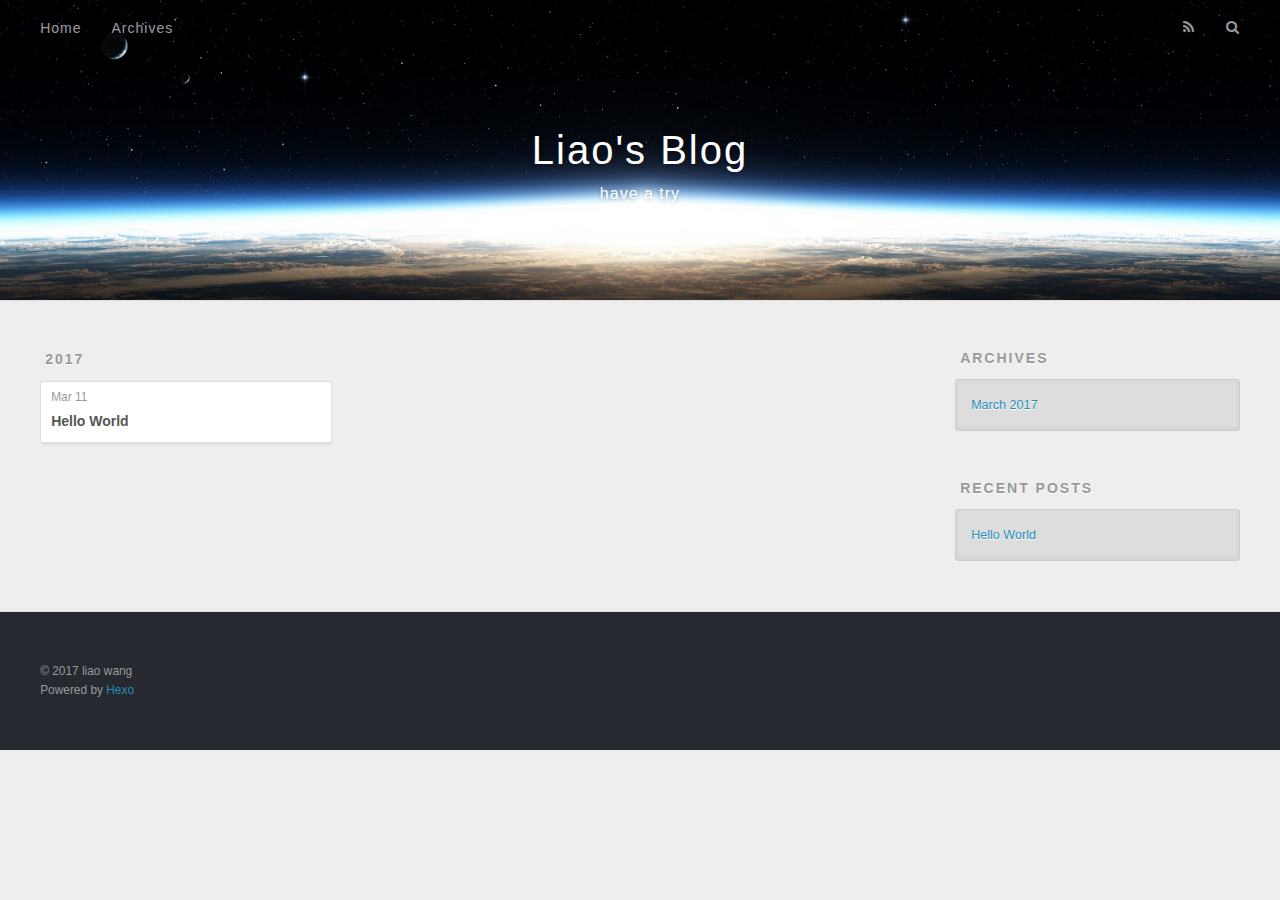
==== archives/index.html @ 0a8ba175 "Site updated: 2017-03-11 22:31:19" ====
<!DOCTYPE html>
<html>
<head>
  <meta charset="utf-8">
  
  <title>Archives | Liao&#39;s Blog</title>
  <meta name="viewport" content="width=device-width, initial-scale=1, maximum-scale=1">
  <meta property="og:type" content="website">
<meta property="og:title" content="Liao's Blog">
<meta property="og:url" content="http://yoursite.com/archives/index.html">
<meta property="og:site_name" content="Liao's Blog">
<meta name="twitter:card" content="summary">
<meta name="twitter:title" content="Liao's Blog">
  
    <link rel="alternate" href="/atom.xml" title="Liao&#39;s Blog" type="application/atom+xml">
  
  
    <link rel="icon" href="/favicon.png">
  
  
    <link href="//fonts.googleapis.com/css?family=Source+Code+Pro" rel="stylesheet" type="text/css">
  
  <link rel="stylesheet" href="/css/style.css">
  

</head>

<body>
  <div id="container">
    <div id="wrap">
      <header id="header">
  <div id="banner"></div>
  <div id="header-outer" class="outer">
    <div id="header-title" class="inner">
      <h1 id="logo-wrap">
        <a href="/" id="logo">Liao&#39;s Blog</a>
      </h1>
      
        <h2 id="subtitle-wrap">
          <a href="/" id="subtitle">have a try</a>
        </h2>
      
    </div>
    <div id="header-inner" class="inner">
      <nav id="main-nav">
        <a id="main-nav-toggle" class="nav-icon"></a>
        
          <a class="main-nav-link" href="/">Home</a>
        
          <a class="main-nav-link" href="/archives">Archives</a>
        
      </nav>
      <nav id="sub-nav">
        
          <a id="nav-rss-link" class="nav-icon" href="/atom.xml" title="RSS Feed"></a>
        
        <a id="nav-search-btn" class="nav-icon" title="Search"></a>
      </nav>
      <div id="search-form-wrap">
        <form action="//google.com/search" method="get" accept-charset="UTF-8" class="search-form"><input type="search" name="q" results="0" class="search-form-input" placeholder="Search"><button type="submit" class="search-form-submit">&#xF002;</button><input type="hidden" name="sitesearch" value="http://yoursite.com"></form>
      </div>
    </div>
  </div>
</header>
      <div class="outer">
        <section id="main">
  
  
    
    
      
      
      <section class="archives-wrap">
        <div class="archive-year-wrap">
          <a href="/archives/2017" class="archive-year">2017</a>
        </div>
        <div class="archives">
    
    <article class="archive-article archive-type-post">
  <div class="archive-article-inner">
    <header class="archive-article-header">
      <a href="/2017/03/11/hello-world/" class="archive-article-date">
  <time datetime="2017-03-11T12:48:00.182Z" itemprop="datePublished">Mar 11</time>
</a>
      
  
    <h1 itemprop="name">
      <a class="archive-article-title" href="/2017/03/11/hello-world/">Hello World</a>
    </h1>
  

    </header>
  </div>
</article>
  
  
    </div></section>
  

</section>
        
          <aside id="sidebar">
  
    

  
    

  
    
  
    
  <div class="widget-wrap">
    <h3 class="widget-title">Archives</h3>
    <div class="widget">
      <ul class="archive-list"><li class="archive-list-item"><a class="archive-list-link" href="/archives/2017/03/">March 2017</a></li></ul>
    </div>
  </div>


  
    
  <div class="widget-wrap">
    <h3 class="widget-title">Recent Posts</h3>
    <div class="widget">
      <ul>
        
          <li>
            <a href="/2017/03/11/hello-world/">Hello World</a>
          </li>
        
      </ul>
    </div>
  </div>

  
</aside>
        
      </div>
      <footer id="footer">
  
  <div class="outer">
    <div id="footer-info" class="inner">
      &copy; 2017 liao wang<br>
      Powered by <a href="http://hexo.io/" target="_blank">Hexo</a>
    </div>
  </div>
</footer>
    </div>
    <nav id="mobile-nav">
  
    <a href="/" class="mobile-nav-link">Home</a>
  
    <a href="/archives" class="mobile-nav-link">Archives</a>
  
</nav>
    

<script src="//ajax.googleapis.com/ajax/libs/jquery/2.0.3/jquery.min.js"></script>


  <link rel="stylesheet" href="/fancybox/jquery.fancybox.css">
  <script src="/fancybox/jquery.fancybox.pack.js"></script>


<script src="/js/script.js"></script>

  </div>
</body>
</html>
---- css/style.css ----
body {
  width: 100%;
}
body:before,
body:after {
  content: "";
  display: table;
}
body:after {
  clear: both;
}
html,
body,
div,
span,
applet,
object,
iframe,
h1,
h2,
h3,
h4,
h5,
h6,
p,
blockquote,
pre,
a,
abbr,
acronym,
address,
big,
cite,
code,
del,
dfn,
em,
img,
ins,
kbd,
q,
s,
samp,
small,
strike,
strong,
sub,
sup,
tt,
var,
dl,
dt,
dd,
ol,
ul,
li,
fieldset,
form,
label,
legend,
table,
caption,
tbody,
tfoot,
thead,
tr,
th,
td {
  margin: 0;
  padding: 0;
  border: 0;
  outline: 0;
  font-weight: inherit;
  font-style: inherit;
  font-family: inherit;
  font-size: 100%;
  vertical-align: baseline;
}
body {
  line-height: 1;
  color: #000;
  background: #fff;
}
ol,
ul {
  list-style: none;
}
table {
  border-collapse: separate;
  border-spacing: 0;
  vertical-align: middle;
}
caption,
th,
td {
  text-align: left;
  font-weight: normal;
  vertical-align: middle;
}
a img {
  border: none;
}
input,
button {
  margin: 0;
  padding: 0;
}
input::-moz-focus-inner,
button::-moz-focus-inner {
  border: 0;
  padding: 0;
}
@font-face {
  font-family: FontAwesome;
  font-style: normal;
  font-weight: normal;
  src: url("fonts/fontawesome-webfont.eot?v=#4.0.3");
  src: url("fonts/fontawesome-webfont.eot?#iefix&v=#4.0.3") format("embedded-opentype"), url("fonts/fontawesome-webfont.woff?v=#4.0.3") format("woff"), url("fonts/fontawesome-webfont.ttf?v=#4.0.3") format("truetype"), url("fonts/fontawesome-webfont.svg#fontawesomeregular?v=#4.0.3") format("svg");
}
html,
body,
#container {
  height: 100%;
}
body {
  background: #eee;
  font: 14px "Helvetica Neue", Helvetica, Arial, sans-serif;
  -webkit-text-size-adjust: 100%;
}
.outer {
  max-width: 1220px;
  margin: 0 auto;
  padding: 0 20px;
}
.outer:before,
.outer:after {
  content: "";
  display: table;
}
.outer:after {
  clear: both;
}
.inner {
  display: inline;
  float: left;
  width: 98.33333333333333%;
  margin: 0 0.833333333333333%;
}
.left,
.alignleft {
  float: left;
}
.right,
.alignright {
  float: right;
}
.clear {
  clear: both;
}
#container {
  position: relative;
}
.mobile-nav-on {
  overflow: hidden;
}
#wrap {
  height: 100%;
  width: 100%;
  position: absolute;
  top: 0;
  left: 0;
  -webkit-transition: 0.2s ease-out;
  -moz-transition: 0.2s ease-out;
  -ms-transition: 0.2s ease-out;
  transition: 0.2s ease-out;
  z-index: 1;
  background: #eee;
}
.mobile-nav-on #wrap {
  left: 280px;
}
@media screen and (min-width: 768px) {
  #main {
    display: inline;
    float: left;
    width: 73.33333333333333%;
    margin: 0 0.833333333333333%;
  }
}
.article-date,
.article-category-link,
.archive-year,
.widget-title {
  text-decoration: none;
  text-transform: uppercase;
  letter-spacing: 2px;
  color: #999;
  margin-bottom: 1em;
  margin-left: 5px;
  line-height: 1em;
  text-shadow: 0 1px #fff;
  font-weight: bold;
}
.article-inner,
.archive-article-inner {
  background: #fff;
  -webkit-box-shadow: 1px 2px 3px #ddd;
  box-shadow: 1px 2px 3px #ddd;
  border: 1px solid #ddd;
  border-radius: 3px;
}
.article-entry h1,
.widget h1 {
  font-size: 2em;
}
.article-entry h2,
.widget h2 {
  font-size: 1.5em;
}
.article-entry h3,
.widget h3 {
  font-size: 1.3em;
}
.article-entry h4,
.widget h4 {
  font-size: 1.2em;
}
.article-entry h5,
.widget h5 {
  font-size: 1em;
}
.article-entry h6,
.widget h6 {
  font-size: 1em;
  color: #999;
}
.article-entry hr,
.widget hr {
  border: 1px dashed #ddd;
}
.article-entry strong,
.widget strong {
  font-weight: bold;
}
.article-entry em,
.widget em,
.article-entry cite,
.widget cite {
  font-style: italic;
}
.article-entry sup,
.widget sup,
.article-entry sub,
.widget sub {
  font-size: 0.75em;
  line-height: 0;
  position: relative;
  vertical-align: baseline;
}
.article-entry sup,
.widget sup {
  top: -0.5em;
}
.article-entry sub,
.widget sub {
  bottom: -0.2em;
}
.article-entry small,
.widget small {
  font-size: 0.85em;
}
.article-entry acronym,
.widget acronym,
.article-entry abbr,
.widget abbr {
  border-bottom: 1px dotted;
}
.article-entry ul,
.widget ul,
.article-entry ol,
.widget ol,
.article-entry dl,
.widget dl {
  margin: 0 20px;
  line-height: 1.6em;
}
.article-entry ul ul,
.widget ul ul,
.article-entry ol ul,
.widget ol ul,
.article-entry ul ol,
.widget ul ol,
.article-entry ol ol,
.widget ol ol {
  margin-top: 0;
  margin-bottom: 0;
}
.article-entry ul,
.widget ul {
  list-style: disc;
}
.article-entry ol,
.widget ol {
  list-style: decimal;
}
.article-entry dt,
.widget dt {
  font-weight: bold;
}
#header {
  height: 300px;
  position: relative;
  border-bottom: 1px solid #ddd;
}
#header:before,
#header:after {
  content: "";
  position: absolute;
  left: 0;
  right: 0;
  height: 40px;
}
#header:before {
  top: 0;
  background: -webkit-linear-gradient(rgba(0,0,0,0.2), transparent);
  background: -moz-linear-gradient(rgba(0,0,0,0.2), transparent);
  background: -ms-linear-gradient(rgba(0,0,0,0.2), transparent);
  background: linear-gradient(rgba(0,0,0,0.2), transparent);
}
#header:after {
  bottom: 0;
  background: -webkit-linear-gradient(transparent, rgba(0,0,0,0.2));
  background: -moz-linear-gradient(transparent, rgba(0,0,0,0.2));
  background: -ms-linear-gradient(transparent, rgba(0,0,0,0.2));
  background: linear-gradient(transparent, rgba(0,0,0,0.2));
}
#header-outer {
  height: 100%;
  position: relative;
}
#header-inner {
  position: relative;
  overflow: hidden;
}
#banner {
  position: absolute;
  top: 0;
  left: 0;
  width: 100%;
  height: 100%;
  background: url("images/banner.jpg") center #000;
  -webkit-background-size: cover;
  -moz-background-size: cover;
  background-size: cover;
  z-index: -1;
}
#header-title {
  text-align: center;
  height: 40px;
  position: absolute;
  top: 50%;
  left: 0;
  margin-top: -20px;
}
#logo,
#subtitle {
  text-decoration: none;
  color: #fff;
  font-weight: 300;
  text-shadow: 0 1px 4px rgba(0,0,0,0.3);
}
#logo {
  font-size: 40px;
  line-height: 40px;
  letter-spacing: 2px;
}
#subtitle {
  font-size: 16px;
  line-height: 16px;
  letter-spacing: 1px;
}
#subtitle-wrap {
  margin-top: 16px;
}
#main-nav {
  float: left;
  margin-left: -15px;
}
.nav-icon,
.main-nav-link {
  float: left;
  color: #fff;
  opacity: 0.6;
  text-decoration: none;
  text-shadow: 0 1px rgba(0,0,0,0.2);
  -webkit-transition: opacity 0.2s;
  -moz-transition: opacity 0.2s;
  -ms-transition: opacity 0.2s;
  transition: opacity 0.2s;
  display: block;
  padding: 20px 15px;
}
.nav-icon:hover,
.main-nav-link:hover {
  opacity: 1;
}
.nav-icon {
  font-family: FontAwesome;
  text-align: center;
  font-size: 14px;
  width: 14px;
  height: 14px;
  padding: 20px 15px;
  position: relative;
  cursor: pointer;
}
.main-nav-link {
  font-weight: 300;
  letter-spacing: 1px;
}
@media screen and (max-width: 479px) {
  .main-nav-link {
    display: none;
  }
}
#main-nav-toggle {
  display: none;
}
#main-nav-toggle:before {
  content: "\f0c9";
}
@media screen and (max-width: 479px) {
  #main-nav-toggle {
    display: block;
  }
}
#sub-nav {
  float: right;
  margin-right: -15px;
}
#nav-rss-link:before {
  content: "\f09e";
}
#nav-search-btn:before {
  content: "\f002";
}
#search-form-wrap {
  position: absolute;
  top: 15px;
  width: 150px;
  height: 30px;
  right: -150px;
  opacity: 0;
  -webkit-transition: 0.2s ease-out;
  -moz-transition: 0.2s ease-out;
  -ms-transition: 0.2s ease-out;
  transition: 0.2s ease-out;
}
#search-form-wrap.on {
  opacity: 1;
  right: 0;
}
@media screen and (max-width: 479px) {
  #search-form-wrap {
    width: 100%;
    right: -100%;
  }
}
.search-form {
  position: absolute;
  top: 0;
  left: 0;
  right: 0;
  background: #fff;
  padding: 5px 15px;
  border-radius: 15px;
  -webkit-box-shadow: 0 0 10px rgba(0,0,0,0.3);
  box-shadow: 0 0 10px rgba(0,0,0,0.3);
}
.search-form-input {
  border: none;
  background: none;
  color: #555;
  width: 100%;
  font: 13px "Helvetica Neue", Helvetica, Arial, sans-serif;
  outline: none;
}
.search-form-input::-webkit-search-results-decoration,
.search-form-input::-webkit-search-cancel-button {
  -webkit-appearance: none;
}
.search-form-submit {
  position: absolute;
  top: 50%;
  right: 10px;
  margin-top: -7px;
  font: 13px FontAwesome;
  border: none;
  background: none;
  color: #bbb;
  cursor: pointer;
}
.search-form-submit:hover,
.search-form-submit:focus {
  color: #777;
}
.article {
  margin: 50px 0;
}
.article-inner {
  overflow: hidden;
}
.article-meta:before,
.article-meta:after {
  content: "";
  display: table;
}
.article-meta:after {
  clear: both;
}
.article-date {
  float: left;
}
.article-category {
  float: left;
  line-height: 1em;
  color: #ccc;
  text-shadow: 0 1px #fff;
  margin-left: 8px;
}
.article-category:before {
  content: "\2022";
}
.article-category-link {
  margin: 0 12px 1em;
}
.article-header {
  padding: 20px 20px 0;
}
.article-title {
  text-decoration: none;
  font-size: 2em;
  font-weight: bold;
  color: #555;
  line-height: 1.1em;
  -webkit-transition: color 0.2s;
  -moz-transition: color 0.2s;
  -ms-transition: color 0.2s;
  transition: color 0.2s;
}
a.article-title:hover {
  color: #258fb8;
}
.article-entry {
  color: #555;
  padding: 0 20px;
}
.article-entry:before,
.article-entry:after {
  content: "";
  display: table;
}
.article-entry:after {
  clear: both;
}
.article-entry p,
.article-entry table {
  line-height: 1.6em;
  margin: 1.6em 0;
}
.article-entry h1,
.article-entry h2,
.article-entry h3,
.article-entry h4,
.article-entry h5,
.article-entry h6 {
  font-weight: bold;
}
.article-entry h1,
.article-entry h2,
.article-entry h3,
.article-entry h4,
.article-entry h5,
.article-entry h6 {
  line-height: 1.1em;
  margin: 1.1em 0;
}
.article-entry a {
  color: #258fb8;
  text-decoration: none;
}
.article-entry a:hover {
  text-decoration: underline;
}
.article-entry ul,
.article-entry ol,
.article-entry dl {
  margin-top: 1.6em;
  margin-bottom: 1.6em;
}
.article-entry img,
.article-entry video {
  max-width: 100%;
  height: auto;
  display: block;
  margin: auto;
}
.article-entry iframe {
  border: none;
}
.article-entry table {
  width: 100%;
  border-collapse: collapse;
  border-spacing: 0;
}
.article-entry th {
  font-weight: bold;
  border-bottom: 3px solid #ddd;
  padding-bottom: 0.5em;
}
.article-entry td {
  border-bottom: 1px solid #ddd;
  padding: 10px 0;
}
.article-entry blockquote {
  font-family: Georgia, "Times New Roman", serif;
  font-size: 1.4em;
  margin: 1.6em 20px;
  text-align: center;
}
.article-entry blockquote footer {
  font-size: 14px;
  margin: 1.6em 0;
  font-family: "Helvetica Neue", Helvetica, Arial, sans-serif;
}
.article-entry blockquote footer cite:before {
  content: "—";
  padding: 0 0.5em;
}
.article-entry .pullquote {
  text-align: left;
  width: 45%;
  margin: 0;
}
.article-entry .pullquote.left {
  margin-left: 0.5em;
  margin-right: 1em;
}
.article-entry .pullquote.right {
  margin-right: 0.5em;
  margin-left: 1em;
}
.article-entry .caption {
  color: #999;
  display: block;
  font-size: 0.9em;
  margin-top: 0.5em;
  position: relative;
  text-align: center;
}
.article-entry .video-container {
  position: relative;
  padding-top: 56.25%;
  height: 0;
  overflow: hidden;
}
.article-entry .video-container iframe,
.article-entry .video-container object,
.article-entry .video-container embed {
  position: absolute;
  top: 0;
  left: 0;
  width: 100%;
  height: 100%;
  margin-top: 0;
}
.article-more-link a {
  display: inline-block;
  line-height: 1em;
  padding: 6px 15px;
  border-radius: 15px;
  background: #eee;
  color: #999;
  text-shadow: 0 1px #fff;
  text-decoration: none;
}
.article-more-link a:hover {
  background: #258fb8;
  color: #fff;
  text-decoration: none;
  text-shadow: 0 1px #1e7293;
}
.article-footer {
  font-size: 0.85em;
  line-height: 1.6em;
  border-top: 1px solid #ddd;
  padding-top: 1.6em;
  margin: 0 20px 20px;
}
.article-footer:before,
.article-footer:after {
  content: "";
  display: table;
}
.article-footer:after {
  clear: both;
}
.article-footer a {
  color: #999;
  text-decoration: none;
}
.article-footer a:hover {
  color: #555;
}
.article-tag-list-item {
  float: left;
  margin-right: 10px;
}
.article-tag-list-link:before {
  content: "#";
}
.article-comment-link {
  float: right;
}
.article-comment-link:before {
  content: "\f075";
  font-family: FontAwesome;
  padding-right: 8px;
}
.article-share-link {
  cursor: pointer;
  float: right;
  margin-left: 20px;
}
.article-share-link:before {
  content: "\f064";
  font-family: FontAwesome;
  padding-right: 6px;
}
#article-nav {
  position: relative;
}
#article-nav:before,
#article-nav:after {
  content: "";
  display: table;
}
#article-nav:after {
  clear: both;
}
@media screen and (min-width: 768px) {
  #article-nav {
    margin: 50px 0;
  }
  #article-nav:before {
    width: 8px;
    height: 8px;
    position: absolute;
    top: 50%;
    left: 50%;
    margin-top: -4px;
    margin-left: -4px;
    content: "";
    border-radius: 50%;
    background: #ddd;
    -webkit-box-shadow: 0 1px 2px #fff;
    box-shadow: 0 1px 2px #fff;
  }
}
.article-nav-link-wrap {
  text-decoration: none;
  text-shadow: 0 1px #fff;
  color: #999;
  -webkit-box-sizing: border-box;
  -moz-box-sizing: border-box;
  box-sizing: border-box;
  margin-top: 50px;
  text-align: center;
  display: block;
}
.article-nav-link-wrap:hover {
  color: #555;
}
@media screen and (min-width: 768px) {
  .article-nav-link-wrap {
    width: 50%;
    margin-top: 0;
  }
}
@media screen and (min-width: 768px) {
  #article-nav-newer {
    float: left;
    text-align: right;
    padding-right: 20px;
  }
}
@media screen and (min-width: 768px) {
  #article-nav-older {
    float: right;
    text-align: left;
    padding-left: 20px;
  }
}
.article-nav-caption {
  text-transform: uppercase;
  letter-spacing: 2px;
  color: #ddd;
  line-height: 1em;
  font-weight: bold;
}
#article-nav-newer .article-nav-caption {
  margin-right: -2px;
}
.article-nav-title {
  font-size: 0.85em;
  line-height: 1.6em;
  margin-top: 0.5em;
}
.article-share-box {
  position: absolute;
  display: none;
  background: #fff;
  -webkit-box-shadow: 1px 2px 10px rgba(0,0,0,0.2);
  box-shadow: 1px 2px 10px rgba(0,0,0,0.2);
  border-radius: 3px;
  margin-left: -145px;
  overflow: hidden;
  z-index: 1;
}
.article-share-box.on {
  display: block;
}
.article-share-input {
  width: 100%;
  background: none;
  -webkit-box-sizing: border-box;
  -moz-box-sizing: border-box;
  box-sizing: border-box;
  font: 14px "Helvetica Neue", Helvetica, Arial, sans-serif;
  padding: 0 15px;
  color: #555;
  outline: none;
  border: 1px solid #ddd;
  border-radius: 3px 3px 0 0;
  height: 36px;
  line-height: 36px;
}
.article-share-links {
  background: #eee;
}
.article-share-links:before,
.article-share-links:after {
  content: "";
  display: table;
}
.article-share-links:after {
  clear: both;
}
.article-share-twitter,
.article-share-facebook,
.article-share-pinterest,
.article-share-google {
  width: 50px;
  height: 36px;
  display: block;
  float: left;
  position: relative;
  color: #999;
  text-shadow: 0 1px #fff;
}
.article-share-twitter:before,
.article-share-facebook:before,
.article-share-pinterest:before,
.article-share-google:before {
  font-size: 20px;
  font-family: FontAwesome;
  width: 20px;
  height: 20px;
  position: absolute;
  top: 50%;
  left: 50%;
  margin-top: -10px;
  margin-left: -10px;
  text-align: center;
}
.article-share-twitter:hover,
.article-share-facebook:hover,
.article-share-pinterest:hover,
.article-share-google:hover {
  color: #fff;
}
.article-share-twitter:before {
  content: "\f099";
}
.article-share-twitter:hover {
  background: #00aced;
  text-shadow: 0 1px #008abe;
}
.article-share-facebook:before {
  content: "\f09a";
}
.article-share-facebook:hover {
  background: #3b5998;
  text-shadow: 0 1px #2f477a;
}
.article-share-pinterest:before {
  content: "\f0d2";
}
.article-share-pinterest:hover {
  background: #cb2027;
  text-shadow: 0 1px #a21a1f;
}
.article-share-google:before {
  content: "\f0d5";
}
.article-share-google:hover {
  background: #dd4b39;
  text-shadow: 0 1px #be3221;
}
.article-gallery {
  background: #000;
  position: relative;
}
.article-gallery-photos {
  position: relative;
  overflow: hidden;
}
.article-gallery-img {
  display: none;
  max-width: 100%;
}
.article-gallery-img:first-child {
  display: block;
}
.article-gallery-img.loaded {
  position: absolute;
  display: block;
}
.article-gallery-img img {
  display: block;
  max-width: 100%;
  margin: 0 auto;
}
#comments {
  background: #fff;
  -webkit-box-shadow: 1px 2px 3px #ddd;
  box-shadow: 1px 2px 3px #ddd;
  padding: 20px;
  border: 1px solid #ddd;
  border-radius: 3px;
  margin: 50px 0;
}
#comments a {
  color: #258fb8;
}
.archives-wrap {
  margin: 50px 0;
}
.archives:before,
.archives:after {
  content: "";
  display: table;
}
.archives:after {
  clear: both;
}
.archive-year-wrap {
  margin-bottom: 1em;
}
.archives {
  -webkit-column-gap: 10px;
  -moz-column-gap: 10px;
  column-gap: 10px;
}
@media screen and (min-width: 480px) and (max-width: 767px) {
  .archives {
    -webkit-column-count: 2;
    -moz-column-count: 2;
    column-count: 2;
  }
}
@media screen and (min-width: 768px) {
  .archives {
    -webkit-column-count: 3;
    -moz-column-count: 3;
    column-count: 3;
  }
}
.archive-article {
  -webkit-column-break-inside: avoid;
  page-break-inside: avoid;
  overflow: hidden;
  break-inside: avoid-column;
}
.archive-article-inner {
  padding: 10px;
  margin-bottom: 15px;
}
.archive-article-title {
  text-decoration: none;
  font-weight: bold;
  color: #555;
  -webkit-transition: color 0.2s;
  -moz-transition: color 0.2s;
  -ms-transition: color 0.2s;
  transition: color 0.2s;
  line-height: 1.6em;
}
.archive-article-title:hover {
  color: #258fb8;
}
.archive-article-footer {
  margin-top: 1em;
}
.archive-article-date {
  color: #999;
  text-decoration: none;
  font-size: 0.85em;
  line-height: 1em;
  margin-bottom: 0.5em;
  display: block;
}
#page-nav {
  margin: 50px auto;
  background: #fff;
  -webkit-box-shadow: 1px 2px 3px #ddd;
  box-shadow: 1px 2px 3px #ddd;
  border: 1px solid #ddd;
  border-radius: 3px;
  text-align: center;
  color: #999;
  overflow: hidden;
}
#page-nav:before,
#page-nav:after {
  content: "";
  display: table;
}
#page-nav:after {
  clear: both;
}
#page-nav a,
#page-nav span {
  padding: 10px 20px;
  line-height: 1;
  height: 2ex;
}
#page-nav a {
  color: #999;
  text-decoration: none;
}
#page-nav a:hover {
  background: #999;
  color: #fff;
}
#page-nav .prev {
  float: left;
}
#page-nav .next {
  float: right;
}
#page-nav .page-number {
  display: inline-block;
}
@media screen and (max-width: 479px) {
  #page-nav .page-number {
    display: none;
  }
}
#page-nav .current {
  color: #555;
  font-weight: bold;
}
#page-nav .space {
  color: #ddd;
}
#footer {
  background: #262a30;
  padding: 50px 0;
  border-top: 1px solid #ddd;
  color: #999;
}
#footer a {
  color: #258fb8;
  text-decoration: none;
}
#footer a:hover {
  text-decoration: underline;
}
#footer-info {
  line-height: 1.6em;
  font-size: 0.85em;
}
.article-entry pre,
.article-entry .highlight {
  background: #2d2d2d;
  margin: 0 -20px;
  padding: 15px 20px;
  border-style: solid;
  border-color: #ddd;
  border-width: 1px 0;
  overflow: auto;
  color: #ccc;
  line-height: 22.400000000000002px;
}
.article-entry .highlight .gutter pre,
.article-entry .gist .gist-file .gist-data .line-numbers {
  color: #666;
  font-size: 0.85em;
}
.article-entry pre,
.article-entry code {
  font-family: "Source Code Pro", Consolas, Monaco, Menlo, Consolas, monospace;
}
.article-entry code {
  background: #eee;
  text-shadow: 0 1px #fff;
  padding: 0 0.3em;
}
.article-entry pre code {
  background: none;
  text-shadow: none;
  padding: 0;
}
.article-entry .highlight pre {
  border: none;
  margin: 0;
  padding: 0;
}
.article-entry .highlight table {
  margin: 0;
  width: auto;
}
.article-entry .highlight td {
  border: none;
  padding: 0;
}
.article-entry .highlight figcaption {
  font-size: 0.85em;
  color: #999;
  line-height: 1em;
  margin-bottom: 1em;
}
.article-entry .highlight figcaption:before,
.article-entry .highlight figcaption:after {
  content: "";
  display: table;
}
.article-entry .highlight figcaption:after {
  clear: both;
}
.article-entry .highlight figcaption a {
  float: right;
}
.article-entry .highlight .gutter pre {
  text-align: right;
  padding-right: 20px;
}
.article-entry .highlight .line {
  height: 22.400000000000002px;
}
.article-entry .highlight .line.marked {
  background: #515151;
}
.article-entry .gist {
  margin: 0 -20px;
  border-style: solid;
  border-color: #ddd;
  border-width: 1px 0;
  background: #2d2d2d;
  padding: 15px 20px 15px 0;
}
.article-entry .gist .gist-file {
  border: none;
  font-family: "Source Code Pro", Consolas, Monaco, Menlo, Consolas, monospace;
  margin: 0;
}
.article-entry .gist .gist-file .gist-data {
  background: none;
  border: none;
}
.article-entry .gist .gist-file .gist-data .line-numbers {
  background: none;
  border: none;
  padding: 0 20px 0 0;
}
.article-entry .gist .gist-file .gist-data .line-data {
  padding: 0 !important;
}
.article-entry .gist .gist-file .highlight {
  margin: 0;
  padding: 0;
  border: none;
}
.article-entry .gist .gist-file .gist-meta {
  background: #2d2d2d;
  color: #999;
  font: 0.85em "Helvetica Neue", Helvetica, Arial, sans-serif;
  text-shadow: 0 0;
  padding: 0;
  margin-top: 1em;
  margin-left: 20px;
}
.article-entry .gist .gist-file .gist-meta a {
  color: #258fb8;
  font-weight: normal;
}
.article-entry .gist .gist-file .gist-meta a:hover {
  text-decoration: underline;
}
pre .comment,
pre .title {
  color: #999;
}
pre .variable,
pre .attribute,
pre .tag,
pre .regexp,
pre .ruby .constant,
pre .xml .tag .title,
pre .xml .pi,
pre .xml .doctype,
pre .html .doctype,
pre .css .id,
pre .css .class,
pre .css .pseudo {
  color: #f2777a;
}
pre .number,
pre .preprocessor,
pre .built_in,
pre .literal,
pre .params,
pre .constant {
  color: #f99157;
}
pre .class,
pre .ruby .class .title,
pre .css .rules .attribute {
  color: #9c9;
}
pre .string,
pre .value,
pre .inheritance,
pre .header,
pre .ruby .symbol,
pre .xml .cdata {
  color: #9c9;
}
pre .css .hexcolor {
  color: #6cc;
}
pre .function,
pre .python .decorator,
pre .python .title,
pre .ruby .function .title,
pre .ruby .title .keyword,
pre .perl .sub,
pre .javascript .title,
pre .coffeescript .title {
  color: #69c;
}
pre .keyword,
pre .javascript .function {
  color: #c9c;
}
@media screen and (max-width: 479px) {
  #mobile-nav {
    position: absolute;
    top: 0;
    left: 0;
    width: 280px;
    height: 100%;
    background: #191919;
    border-right: 1px solid #fff;
  }
}
@media screen and (max-width: 479px) {
  .mobile-nav-link {
    display: block;
    color: #999;
    text-decoration: none;
    padding: 15px 20px;
    font-weight: bold;
  }
  .mobile-nav-link:hover {
    color: #fff;
  }
}
@media screen and (min-width: 768px) {
  #sidebar {
    display: inline;
    float: left;
    width: 23.333333333333332%;
    margin: 0 0.833333333333333%;
  }
}
.widget-wrap {
  margin: 50px 0;
}
.widget {
  color: #777;
  text-shadow: 0 1px #fff;
  background: #ddd;
  -webkit-box-shadow: 0 -1px 4px #ccc inset;
  box-shadow: 0 -1px 4px #ccc inset;
  border: 1px solid #ccc;
  padding: 15px;
  border-radius: 3px;
}
.widget a {
  color: #258fb8;
  text-decoration: none;
}
.widget a:hover {
  text-decoration: underline;
}
.widget ul ul,
.widget ol ul,
.widget dl ul,
.widget ul ol,
.widget ol ol,
.widget dl ol,
.widget ul dl,
.widget ol dl,
.widget dl dl {
  margin-left: 15px;
  list-style: disc;
}
.widget {
  line-height: 1.6em;
  word-wrap: break-word;
  font-size: 0.9em;
}
.widget ul,
.widget ol {
  list-style: none;
  margin: 0;
}
.widget ul ul,
.widget ol ul,
.widget ul ol,
.widget ol ol {
  margin: 0 20px;
}
.widget ul ul,
.widget ol ul {
  list-style: disc;
}
.widget ul ol,
.widget ol ol {
  list-style: decimal;
}
.category-list-count,
.tag-list-count,
.archive-list-count {
  padding-left: 5px;
  color: #999;
  font-size: 0.85em;
}
.category-list-count:before,
.tag-list-count:before,
.archive-list-count:before {
  content: "(";
}
.category-list-count:after,
.tag-list-count:after,
.archive-list-count:after {
  content: ")";
}
.tagcloud a {
  margin-right: 5px;
  display: inline-block;
}
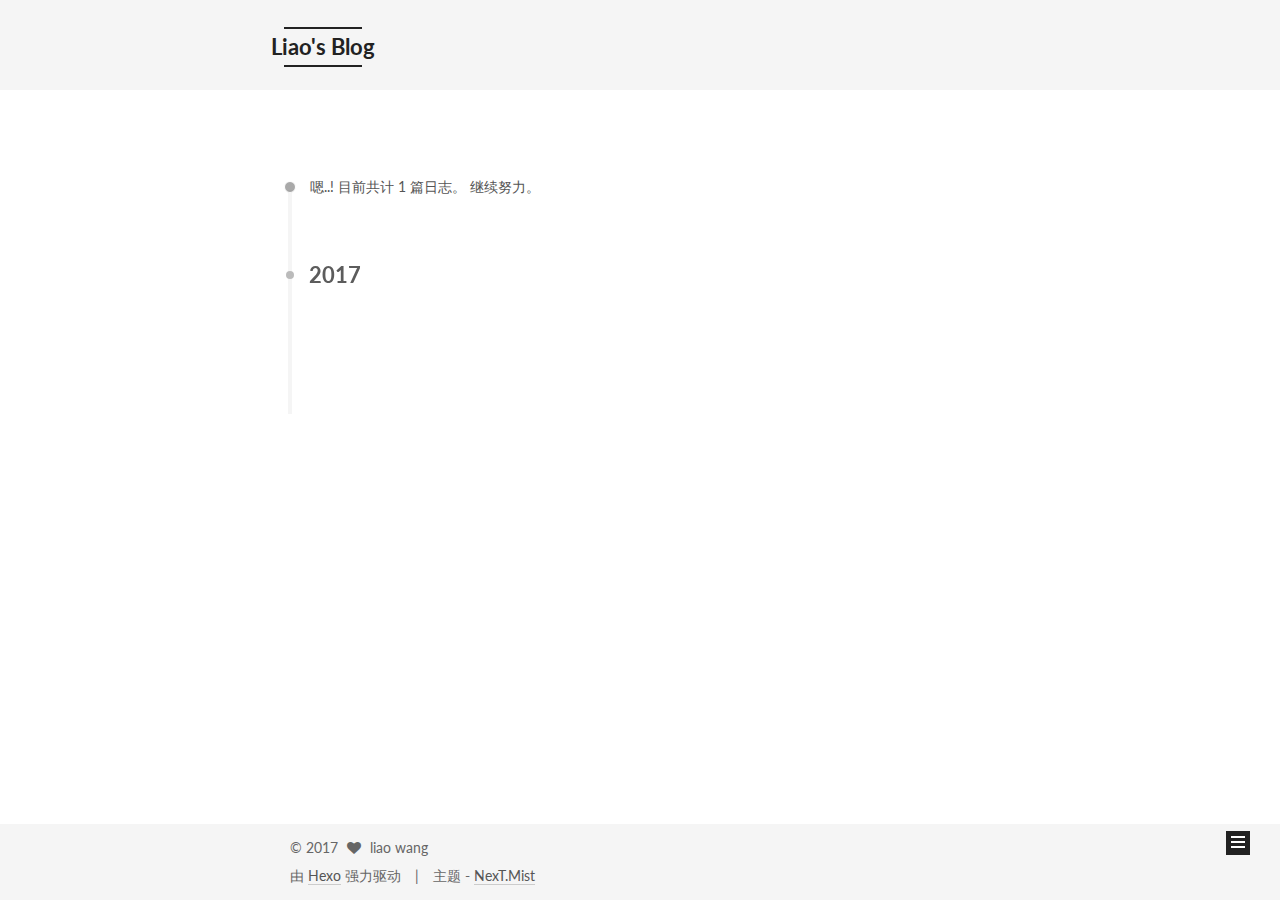
==== commit 84f85f08: "Site updated: 2017-03-11 22:31:57" ====
--- a/archives/index.html
+++ b/archives/index.html
@@ -1,170 +1,564 @@
-<!DOCTYPE html>
-<html>
+<!doctype html>
+
+
+
+  
+
+
+<html class="theme-next mist use-motion" lang="zh-Hans">
 <head>
-  <meta charset="utf-8">
-  
-  <title>Archives | Liao&#39;s Blog</title>
-  <meta name="viewport" content="width=device-width, initial-scale=1, maximum-scale=1">
-  <meta property="og:type" content="website">
+  <meta charset="UTF-8"/>
+<meta http-equiv="X-UA-Compatible" content="IE=edge" />
+<meta name="viewport" content="width=device-width, initial-scale=1, maximum-scale=1"/>
+
+
+
+<meta http-equiv="Cache-Control" content="no-transform" />
+<meta http-equiv="Cache-Control" content="no-siteapp" />
+
+
+
+
+
+
+
+
+
+
+
+
+
+
+
+  
+  
+  <link href="/lib/fancybox/source/jquery.fancybox.css?v=2.1.5" rel="stylesheet" type="text/css" />
+
+
+
+
+  
+  
+  
+  
+
+  
+    
+    
+  
+
+  
+
+  
+
+  
+
+  
+
+  
+    
+    
+    <link href="//fonts.googleapis.com/css?family=Lato:300,300italic,400,400italic,700,700italic&subset=latin,latin-ext" rel="stylesheet" type="text/css">
+  
+
+
+
+
+
+
+<link href="/lib/font-awesome/css/font-awesome.min.css?v=4.6.2" rel="stylesheet" type="text/css" />
+
+<link href="/css/main.css?v=5.1.0" rel="stylesheet" type="text/css" />
+
+
+  <meta name="keywords" content="Hexo, NexT" />
+
+
+
+
+
+
+
+
+  <link rel="shortcut icon" type="image/x-icon" href="/favicon.ico?v=5.1.0" />
+
+
+
+
+
+
+<meta name="description" content="Never too late">
+<meta property="og:type" content="website">
 <meta property="og:title" content="Liao's Blog">
-<meta property="og:url" content="http://yoursite.com/archives/index.html">
+<meta property="og:url" content="https://liaowang0125.github.io/archives/index.html">
 <meta property="og:site_name" content="Liao's Blog">
+<meta property="og:description" content="Never too late">
 <meta name="twitter:card" content="summary">
 <meta name="twitter:title" content="Liao's Blog">
-  
-    <link rel="alternate" href="/atom.xml" title="Liao&#39;s Blog" type="application/atom+xml">
-  
-  
-    <link rel="icon" href="/favicon.png">
-  
-  
-    <link href="//fonts.googleapis.com/css?family=Source+Code+Pro" rel="stylesheet" type="text/css">
-  
-  <link rel="stylesheet" href="/css/style.css">
-  
-
+<meta name="twitter:description" content="Never too late">
+
+
+
+<script type="text/javascript" id="hexo.configurations">
+  var NexT = window.NexT || {};
+  var CONFIG = {
+    root: '/',
+    scheme: 'Mist',
+    sidebar: {"position":"left","display":"post","offset":5,"offset_float":0,"b2t":false,"scrollpercent":false},
+    fancybox: true,
+    motion: true,
+    duoshuo: {
+      userId: '0',
+      author: '博主'
+    },
+    algolia: {
+      applicationID: '',
+      apiKey: '',
+      indexName: '',
+      hits: {"per_page":10},
+      labels: {"input_placeholder":"Search for Posts","hits_empty":"We didn't find any results for the search: ${query}","hits_stats":"${hits} results found in ${time} ms"}
+    }
+  };
+</script>
+
+
+
+  <link rel="canonical" href="https://liaowang0125.github.io/archives/"/>
+
+
+
+
+
+  <title> 归档 | Liao's Blog </title>
 </head>
 
-<body>
-  <div id="container">
-    <div id="wrap">
-      <header id="header">
-  <div id="banner"></div>
-  <div id="header-outer" class="outer">
-    <div id="header-title" class="inner">
-      <h1 id="logo-wrap">
-        <a href="/" id="logo">Liao&#39;s Blog</a>
+<body itemscope itemtype="http://schema.org/WebPage" lang="zh-Hans">
+
+  
+
+
+
+
+
+
+
+
+
+
+
+
+
+
+  
+  
+    
+  
+
+  <div class="container one-collumn sidebar-position-left  page-archive  ">
+    <div class="headband"></div>
+
+    <header id="header" class="header" itemscope itemtype="http://schema.org/WPHeader">
+      <div class="header-inner"><div class="site-brand-wrapper">
+  <div class="site-meta ">
+    
+
+    <div class="custom-logo-site-title">
+      <a href="/"  class="brand" rel="start">
+        <span class="logo-line-before"><i></i></span>
+        <span class="site-title">Liao's Blog</span>
+        <span class="logo-line-after"><i></i></span>
+      </a>
+    </div>
+      
+        <p class="site-subtitle">have a try</p>
+      
+  </div>
+
+  <div class="site-nav-toggle">
+    <button>
+      <span class="btn-bar"></span>
+      <span class="btn-bar"></span>
+      <span class="btn-bar"></span>
+    </button>
+  </div>
+</div>
+
+<nav class="site-nav">
+  
+
+  
+    <ul id="menu" class="menu">
+      
+        
+        <li class="menu-item menu-item-home">
+          <a href="/" rel="section">
+            
+              <i class="menu-item-icon fa fa-fw fa-home"></i> <br />
+            
+            首页
+          </a>
+        </li>
+      
+        
+        <li class="menu-item menu-item-archives">
+          <a href="/archives" rel="section">
+            
+              <i class="menu-item-icon fa fa-fw fa-archive"></i> <br />
+            
+            归档
+          </a>
+        </li>
+      
+        
+        <li class="menu-item menu-item-tags">
+          <a href="/tags" rel="section">
+            
+              <i class="menu-item-icon fa fa-fw fa-tags"></i> <br />
+            
+            标签
+          </a>
+        </li>
+      
+
+      
+    </ul>
+  
+
+  
+</nav>
+
+
+
+ </div>
+    </header>
+
+    <main id="main" class="main">
+      <div class="main-inner">
+        <div class="content-wrap">
+          <div id="content" class="content">
+            
+
+  <section id="posts" class="posts-collapse">
+    <span class="archive-move-on"></span>
+
+    <span class="archive-page-counter">
+      
+      
+      
+        
+      
+      嗯..! 目前共计 1 篇日志。 继续努力。
+    </span>
+
+    
+
+      
+      
+      
+
+      
+        
+        <div class="collection-title">
+          <h2 class="archive-year motion-element" id="archive-year-2017">2017</h2>
+        </div>
+      
+      
+
+      
+
+  <article class="post post-type-normal" itemscope itemtype="http://schema.org/Article">
+    <header class="post-header">
+
+      <h1 class="post-title">
+        
+            <a class="post-title-link" href="/2017/03/11/hello-world/" itemprop="url">
+              
+                <span itemprop="name">Hello World</span>
+              
+            </a>
+        
       </h1>
-      
-        <h2 id="subtitle-wrap">
-          <a href="/" id="subtitle">have a try</a>
-        </h2>
-      
-    </div>
-    <div id="header-inner" class="inner">
-      <nav id="main-nav">
-        <a id="main-nav-toggle" class="nav-icon"></a>
-        
-          <a class="main-nav-link" href="/">Home</a>
-        
-          <a class="main-nav-link" href="/archives">Archives</a>
-        
-      </nav>
-      <nav id="sub-nav">
-        
-          <a id="nav-rss-link" class="nav-icon" href="/atom.xml" title="RSS Feed"></a>
-        
-        <a id="nav-search-btn" class="nav-icon" title="Search"></a>
-      </nav>
-      <div id="search-form-wrap">
-        <form action="//google.com/search" method="get" accept-charset="UTF-8" class="search-form"><input type="search" name="q" results="0" class="search-form-input" placeholder="Search"><button type="submit" class="search-form-submit">&#xF002;</button><input type="hidden" name="sitesearch" value="http://yoursite.com"></form>
+
+      <div class="post-meta">
+        <time class="post-time" itemprop="dateCreated"
+              datetime="2017-03-11T20:48:00+08:00"
+              content="2017-03-11" >
+          03-11
+        </time>
       </div>
+
+    </header>
+  </article>
+
+
+
+    
+
+  </section>
+
+  
+
+
+          
+          </div>
+          
+
+
+          
+
+        </div>
+        
+          
+  
+  <div class="sidebar-toggle">
+    <div class="sidebar-toggle-line-wrap">
+      <span class="sidebar-toggle-line sidebar-toggle-line-first"></span>
+      <span class="sidebar-toggle-line sidebar-toggle-line-middle"></span>
+      <span class="sidebar-toggle-line sidebar-toggle-line-last"></span>
     </div>
   </div>
-</header>
-      <div class="outer">
-        <section id="main">
-  
-  
-    
-    
-      
-      
-      <section class="archives-wrap">
-        <div class="archive-year-wrap">
-          <a href="/archives/2017" class="archive-year">2017</a>
+
+  <aside id="sidebar" class="sidebar">
+    <div class="sidebar-inner">
+
+      
+
+      
+
+      <section class="site-overview sidebar-panel sidebar-panel-active">
+        <div class="site-author motion-element" itemprop="author" itemscope itemtype="http://schema.org/Person">
+          <img class="site-author-image" itemprop="image"
+               src="/uploads/t-mac.jpg"
+               alt="liao wang" />
+          <p class="site-author-name" itemprop="name">liao wang</p>
+           
+              <p class="site-description motion-element" itemprop="description">Never too late</p>
+          
         </div>
-        <div class="archives">
-    
-    <article class="archive-article archive-type-post">
-  <div class="archive-article-inner">
-    <header class="archive-article-header">
-      <a href="/2017/03/11/hello-world/" class="archive-article-date">
-  <time datetime="2017-03-11T12:48:00.182Z" itemprop="datePublished">Mar 11</time>
-</a>
-      
-  
-    <h1 itemprop="name">
-      <a class="archive-article-title" href="/2017/03/11/hello-world/">Hello World</a>
-    </h1>
-  
-
-    </header>
+        <nav class="site-state motion-element">
+
+          
+            <div class="site-state-item site-state-posts">
+              <a href="/archives">
+                <span class="site-state-item-count">1</span>
+                <span class="site-state-item-name">日志</span>
+              </a>
+            </div>
+          
+
+          
+
+          
+
+        </nav>
+
+        
+
+        <div class="links-of-author motion-element">
+          
+            
+              <span class="links-of-author-item">
+                <a href="https://github.com/liaowang0125" target="_blank" title="GitHub">
+                  
+                    <i class="fa fa-fw fa-github"></i>
+                  
+                  GitHub
+                </a>
+              </span>
+            
+              <span class="links-of-author-item">
+                <a href="http://weibo.com/u/2829379802?refer_flag=1005055010_" target="_blank" title="Weibo">
+                  
+                    <i class="fa fa-fw fa-weibo"></i>
+                  
+                  Weibo
+                </a>
+              </span>
+            
+          
+        </div>
+
+        
+        
+
+        
+        
+
+        
+
+
+      </section>
+
+      
+
+      
+
+    </div>
+  </aside>
+
+
+        
+      </div>
+    </main>
+
+    <footer id="footer" class="footer">
+      <div class="footer-inner">
+        <div class="copyright" >
+  
+  &copy; 
+  <span itemprop="copyrightYear">2017</span>
+  <span class="with-love">
+    <i class="fa fa-heart"></i>
+  </span>
+  <span class="author" itemprop="copyrightHolder">liao wang</span>
+</div>
+
+
+<div class="powered-by">
+  由 <a class="theme-link" href="https://hexo.io">Hexo</a> 强力驱动
+</div>
+
+<div class="theme-info">
+  主题 -
+  <a class="theme-link" href="https://github.com/iissnan/hexo-theme-next">
+    NexT.Mist
+  </a>
+</div>
+
+
+        
+
+        
+      </div>
+    </footer>
+
+    
+      <div class="back-to-top">
+        <i class="fa fa-arrow-up"></i>
+        
+      </div>
+    
+    
   </div>
-</article>
-  
-  
-    </div></section>
-  
-
-</section>
-        
-          <aside id="sidebar">
-  
-    
-
-  
-    
-
-  
-    
-  
-    
-  <div class="widget-wrap">
-    <h3 class="widget-title">Archives</h3>
-    <div class="widget">
-      <ul class="archive-list"><li class="archive-list-item"><a class="archive-list-link" href="/archives/2017/03/">March 2017</a></li></ul>
-    </div>
-  </div>
-
-
-  
-    
-  <div class="widget-wrap">
-    <h3 class="widget-title">Recent Posts</h3>
-    <div class="widget">
-      <ul>
-        
-          <li>
-            <a href="/2017/03/11/hello-world/">Hello World</a>
-          </li>
-        
-      </ul>
-    </div>
-  </div>
-
-  
-</aside>
-        
-      </div>
-      <footer id="footer">
-  
-  <div class="outer">
-    <div id="footer-info" class="inner">
-      &copy; 2017 liao wang<br>
-      Powered by <a href="http://hexo.io/" target="_blank">Hexo</a>
-    </div>
-  </div>
-</footer>
-    </div>
-    <nav id="mobile-nav">
-  
-    <a href="/" class="mobile-nav-link">Home</a>
-  
-    <a href="/archives" class="mobile-nav-link">Archives</a>
-  
-</nav>
-    
-
-<script src="//ajax.googleapis.com/ajax/libs/jquery/2.0.3/jquery.min.js"></script>
-
-
-  <link rel="stylesheet" href="/fancybox/jquery.fancybox.css">
-  <script src="/fancybox/jquery.fancybox.pack.js"></script>
-
-
-<script src="/js/script.js"></script>
-
-  </div>
+
+  
+
+<script type="text/javascript">
+  if (Object.prototype.toString.call(window.Promise) !== '[object Function]') {
+    window.Promise = null;
+  }
+</script>
+
+
+
+
+
+
+
+
+
+  
+
+
+
+
+  
+  <script type="text/javascript" src="/lib/jquery/index.js?v=2.1.3"></script>
+
+  
+  <script type="text/javascript" src="/lib/fastclick/lib/fastclick.min.js?v=1.0.6"></script>
+
+  
+  <script type="text/javascript" src="/lib/jquery_lazyload/jquery.lazyload.js?v=1.9.7"></script>
+
+  
+  <script type="text/javascript" src="/lib/velocity/velocity.min.js?v=1.2.1"></script>
+
+  
+  <script type="text/javascript" src="/lib/velocity/velocity.ui.min.js?v=1.2.1"></script>
+
+  
+  <script type="text/javascript" src="/lib/fancybox/source/jquery.fancybox.pack.js?v=2.1.5"></script>
+
+
+  
+
+
+  <script type="text/javascript" src="/js/src/utils.js?v=5.1.0"></script>
+
+  <script type="text/javascript" src="/js/src/motion.js?v=5.1.0"></script>
+
+
+
+  
+  
+
+  
+  
+    <script type="text/javascript" id="motion.page.archive">
+      $('.archive-year').velocity('transition.slideLeftIn');
+    </script>
+  
+
+
+  
+
+
+  <script type="text/javascript" src="/js/src/bootstrap.js?v=5.1.0"></script>
+
+
+
+  
+
+  
+    
+  
+
+  <script type="text/javascript">
+    var duoshuoQuery = {short_name:"l-mac"};
+    (function() {
+      var ds = document.createElement('script');
+      ds.type = 'text/javascript';ds.async = true;
+      ds.id = 'duoshuo-script';
+      ds.src = (document.location.protocol == 'https:' ? 'https:' : 'http:') + '//static.duoshuo.com/embed.js';
+      ds.charset = 'UTF-8';
+      (document.getElementsByTagName('head')[0]
+      || document.getElementsByTagName('body')[0]).appendChild(ds);
+    })();
+  </script>
+
+  
+    
+    
+    <script src="/lib/ua-parser-js/dist/ua-parser.min.js?v=0.7.9"></script>
+    <script src="/js/src/hook-duoshuo.js"></script>
+  
+
+
+
+
+
+
+
+
+
+
+
+
+
+  
+  
+
+  
+
+  
+
+  
+
+  
+
+
+  
+
 </body>
-</html>+</html>
--- a/css/main.css
+++ b/css/main.css
@@ -0,0 +1,2788 @@
+/* normalize.css v3.0.2 | MIT License | git.io/normalize */
+html {
+  font-family: sans-serif; /* 1 */
+  -ms-text-size-adjust: 100%; /* 2 */
+  -webkit-text-size-adjust: 100%; /* 2 */
+}
+body {
+  margin: 0;
+}
+article,
+aside,
+details,
+figcaption,
+figure,
+footer,
+header,
+hgroup,
+main,
+menu,
+nav,
+section,
+summary {
+  display: block;
+}
+audio,
+canvas,
+progress,
+video {
+  display: inline-block; /* 1 */
+  vertical-align: baseline; /* 2 */
+}
+audio:not([controls]) {
+  display: none;
+  height: 0;
+}
+[hidden],
+template {
+  display: none;
+}
+a {
+  background-color: transparent;
+}
+a:active,
+a:hover {
+  outline: 0;
+}
+abbr[title] {
+  border-bottom: 1px dotted;
+}
+b,
+strong {
+  font-weight: bold;
+}
+dfn {
+  font-style: italic;
+}
+h1 {
+  font-size: 2em;
+  margin: 0.67em 0;
+}
+mark {
+  background: #ff0;
+  color: #000;
+}
+small {
+  font-size: 80%;
+}
+sub,
+sup {
+  font-size: 75%;
+  line-height: 0;
+  position: relative;
+  vertical-align: baseline;
+}
+sup {
+  top: -0.5em;
+}
+sub {
+  bottom: -0.25em;
+}
+img {
+  border: 0;
+}
+svg:not(:root) {
+  overflow: hidden;
+}
+figure {
+  margin: 1em 40px;
+}
+hr {
+  -moz-box-sizing: content-box;
+  box-sizing: content-box;
+  height: 0;
+}
+pre {
+  overflow: auto;
+}
+code,
+kbd,
+pre,
+samp {
+  font-family: monospace, monospace;
+  font-size: 1em;
+}
+button,
+input,
+optgroup,
+select,
+textarea {
+  color: inherit; /* 1 */
+  font: inherit; /* 2 */
+  margin: 0; /* 3 */
+}
+button {
+  overflow: visible;
+}
+button,
+select {
+  text-transform: none;
+}
+button,
+html input[type="button"],
+input[type="reset"],
+input[type="submit"] {
+  -webkit-appearance: button; /* 2 */
+  cursor: pointer; /* 3 */
+}
+button[disabled],
+html input[disabled] {
+  cursor: default;
+}
+button::-moz-focus-inner,
+input::-moz-focus-inner {
+  border: 0;
+  padding: 0;
+}
+input {
+  line-height: normal;
+}
+input[type="checkbox"],
+input[type="radio"] {
+  box-sizing: border-box; /* 1 */
+  padding: 0; /* 2 */
+}
+input[type="number"]::-webkit-inner-spin-button,
+input[type="number"]::-webkit-outer-spin-button {
+  height: auto;
+}
+input[type="search"] {
+  -webkit-appearance: textfield; /* 1 */
+  -moz-box-sizing: content-box;
+  -webkit-box-sizing: content-box; /* 2 */
+  box-sizing: content-box;
+}
+input[type="search"]::-webkit-search-cancel-button,
+input[type="search"]::-webkit-search-decoration {
+  -webkit-appearance: none;
+}
+fieldset {
+  border: 1px solid #c0c0c0;
+  margin: 0 2px;
+  padding: 0.35em 0.625em 0.75em;
+}
+legend {
+  border: 0; /* 1 */
+  padding: 0; /* 2 */
+}
+textarea {
+  overflow: auto;
+}
+optgroup {
+  font-weight: bold;
+}
+table {
+  border-collapse: collapse;
+  border-spacing: 0;
+}
+td,
+th {
+  padding: 0;
+}
+::selection {
+  background: #262a30;
+  color: #fff;
+}
+body {
+  position: relative;
+  font-family: 'Lato', "PingFang SC", "Microsoft YaHei", sans-serif;
+  font-size: 14px;
+  line-height: 2;
+  color: #555;
+  background: #fff;
+}
+@media (max-width: 767px) {
+  body {
+    padding-right: 0 !important;
+  }
+}
+@media (min-width: 768px) and (max-width: 991px) {
+  body {
+    padding-right: 0 !important;
+  }
+}
+@media (min-width: 1600px) {
+  body {
+    font-size: 16px;
+  }
+}
+h1,
+h2,
+h3,
+h4,
+h5,
+h6 {
+  margin: 0;
+  padding: 0;
+  font-weight: bold;
+  line-height: 1.5;
+  font-family: 'Lato', "PingFang SC", "Microsoft YaHei", sans-serif;
+}
+h2,
+h3,
+h4,
+h5,
+h6 {
+  margin: 20px 0 15px;
+}
+h1 {
+  font-size: 24px;
+}
+@media (max-width: 767px) {
+  h1 {
+    font-size: 20px;
+  }
+}
+h2 {
+  font-size: 22px;
+}
+@media (max-width: 767px) {
+  h2 {
+    font-size: 18px;
+  }
+}
+h3 {
+  font-size: 20px;
+}
+@media (max-width: 767px) {
+  h3 {
+    font-size: 16px;
+  }
+}
+h4 {
+  font-size: 18px;
+}
+@media (max-width: 767px) {
+  h4 {
+    font-size: 14px;
+  }
+}
+h5 {
+  font-size: 16px;
+}
+@media (max-width: 767px) {
+  h5 {
+    font-size: 12px;
+  }
+}
+h6 {
+  font-size: 14px;
+}
+@media (max-width: 767px) {
+  h6 {
+    font-size: 10px;
+  }
+}
+p {
+  margin: 0 0 25px 0;
+}
+a {
+  color: #555;
+  text-decoration: none;
+  border-bottom: 1px solid #999;
+  word-wrap: break-word;
+}
+a:hover {
+  color: #222;
+  border-bottom-color: #222;
+}
+blockquote {
+  margin: 0;
+  padding: 0;
+}
+img {
+  display: block;
+  margin: auto;
+  max-width: 100%;
+  height: auto;
+}
+hr {
+  margin: 40px 0;
+  height: 3px;
+  border: none;
+  background-color: #ddd;
+  background-image: repeating-linear-gradient(-45deg, #fff, #fff 4px, transparent 4px, transparent 8px);
+}
+blockquote {
+  padding: 0 15px;
+  color: #666;
+  border-left: 4px solid #ddd;
+}
+blockquote cite::before {
+  content: "-";
+  padding: 0 5px;
+}
+dt {
+  font-weight: 700;
+}
+dd {
+  margin: 0;
+  padding: 0;
+}
+.text-left {
+  text-align: left;
+}
+.text-center {
+  text-align: center;
+}
+.text-right {
+  text-align: right;
+}
+.text-justify {
+  text-align: justify;
+}
+.text-nowrap {
+  white-space: nowrap;
+}
+.text-lowercase {
+  text-transform: lowercase;
+}
+.text-uppercase {
+  text-transform: uppercase;
+}
+.text-capitalize {
+  text-transform: capitalize;
+}
+.center-block {
+  display: block;
+  margin-left: auto;
+  margin-right: auto;
+}
+.clearfix:before,
+.clearfix:after {
+  content: " ";
+  display: table;
+}
+.clearfix:after {
+  clear: both;
+}
+.pullquote {
+  width: 45%;
+}
+.pullquote.left {
+  float: left;
+  margin-left: 5px;
+  margin-right: 10px;
+}
+.pullquote.right {
+  float: right;
+  margin-left: 10px;
+  margin-right: 5px;
+}
+.affix.affix.affix {
+  position: fixed;
+}
+.translation {
+  margin-top: -20px;
+  font-size: 14px;
+  color: #999;
+}
+.scrollbar-measure {
+  width: 100px;
+  height: 100px;
+  overflow: scroll;
+  position: absolute;
+  top: -9999px;
+}
+.use-motion .motion-element {
+  opacity: 0;
+}
+table {
+  margin: 20px 0;
+  width: 100%;
+  border-collapse: collapse;
+  border-spacing: 0;
+  border: 1px solid #ddd;
+  font-size: 14px;
+  table-layout: fixed;
+  word-wrap: break-all;
+}
+table>tbody>tr:nth-of-type(odd) {
+  background-color: #f9f9f9;
+}
+table>tbody>tr:hover {
+  background-color: #f5f5f5;
+}
+caption,
+th,
+td {
+  padding: 8px;
+  text-align: left;
+  vertical-align: middle;
+  font-weight: normal;
+}
+th,
+td {
+  border-bottom: 3px solid #ddd;
+  border-right: 1px solid #eee;
+}
+th {
+  padding-bottom: 10px;
+  font-weight: 700;
+}
+td {
+  border-bottom-width: 1px;
+}
+html,
+body {
+  height: 100%;
+}
+.container {
+  position: relative;
+  min-height: 100%;
+}
+.header-inner {
+  margin: 0 auto;
+  padding: 100px 0 70px;
+  width: 700px;
+}
+@media (min-width: 1600px) {
+  .container .header-inner {
+    width: 900px;
+  }
+}
+.main {
+  padding-bottom: 150px;
+}
+.main-inner {
+  margin: 0 auto;
+  width: 700px;
+}
+@media (min-width: 1600px) {
+  .container .main-inner {
+    width: 900px;
+  }
+}
+.footer {
+  position: absolute;
+  left: 0;
+  bottom: 0;
+  width: 100%;
+  min-height: 50px;
+}
+.footer-inner {
+  box-sizing: border-box;
+  margin: 20px auto;
+  width: 700px;
+}
+@media (min-width: 1600px) {
+  .container .footer-inner {
+    width: 900px;
+  }
+}
+pre,
+.highlight {
+  overflow: auto;
+  margin: 20px 0;
+  padding: 0;
+  font-size: 13px;
+  color: #4d4d4c;
+  background: #f7f7f7;
+  line-height: 1.6;
+}
+pre,
+code {
+  font-family: consolas, Menlo, "PingFang SC", "Microsoft YaHei", monospace;
+}
+code {
+  padding: 2px 4px;
+  word-wrap: break-word;
+  color: #555;
+  background: #eee;
+  border-radius: 3px;
+  font-size: 13px;
+}
+pre code {
+  padding: 0;
+  color: #4d4d4c;
+  background: none;
+  text-shadow: none;
+}
+.highlight {
+  border-radius: 1px;
+}
+.highlight pre {
+  border: none;
+  margin: 0;
+  padding: 10px 0;
+}
+.highlight table {
+  margin: 0;
+  width: auto;
+  border: none;
+}
+.highlight td {
+  border: none;
+  padding: 0;
+}
+.highlight figcaption {
+  font-size: 1em;
+  color: #4d4d4c;
+  line-height: 1em;
+  margin-bottom: 1em;
+}
+.highlight figcaption:before,
+.highlight figcaption:after {
+  content: " ";
+  display: table;
+}
+.highlight figcaption:after {
+  clear: both;
+}
+.highlight figcaption a {
+  float: right;
+  color: #4d4d4c;
+}
+.highlight figcaption a:hover {
+  border-bottom-color: #4d4d4c;
+}
+.highlight .gutter pre {
+  padding-left: 10px;
+  padding-right: 10px;
+  color: #869194;
+  text-align: right;
+  background-color: #eff2f3;
+}
+.highlight .code pre {
+  padding-left: 10px;
+  padding-right: 10px;
+  background-color: #f7f7f7;
+}
+.highlight .line {
+  height: 20px;
+}
+.gutter {
+  -webkit-user-select: none;
+  -moz-user-select: none;
+  -ms-user-select: none;
+  user-select: none;
+}
+.gist table {
+  width: auto;
+}
+.gist table td {
+  border: none;
+}
+pre .deletion {
+  background: #fdd;
+}
+pre .addition {
+  background: #dfd;
+}
+pre .meta {
+  color: #8959a8;
+}
+pre .comment {
+  color: #8e908c;
+}
+pre .variable,
+pre .attribute,
+pre .tag,
+pre .regexp,
+pre .ruby .constant,
+pre .xml .tag .title,
+pre .xml .pi,
+pre .xml .doctype,
+pre .html .doctype,
+pre .css .id,
+pre .css .class,
+pre .css .pseudo {
+  color: #c82829;
+}
+pre .number,
+pre .preprocessor,
+pre .built_in,
+pre .literal,
+pre .params,
+pre .constant,
+pre .command {
+  color: #f5871f;
+}
+pre .ruby .class .title,
+pre .css .rules .attribute,
+pre .string,
+pre .value,
+pre .inheritance,
+pre .header,
+pre .ruby .symbol,
+pre .xml .cdata,
+pre .special,
+pre .number,
+pre .formula {
+  color: #718c00;
+}
+pre .title,
+pre .css .hexcolor {
+  color: #3e999f;
+}
+pre .function,
+pre .python .decorator,
+pre .python .title,
+pre .ruby .function .title,
+pre .ruby .title .keyword,
+pre .perl .sub,
+pre .javascript .title,
+pre .coffeescript .title {
+  color: #4271ae;
+}
+pre .keyword,
+pre .javascript .function {
+  color: #8959a8;
+}
+.full-image.full-image.full-image {
+  border: none;
+  max-width: 100%;
+  width: auto;
+  margin: 20px auto;
+}
+@media (min-width: 992px) {
+  .full-image.full-image.full-image {
+    max-width: none;
+    width: 110%;
+    margin: 25px -5%;
+  }
+}
+.blockquote-center,
+.page-home .post-type-quote blockquote,
+.page-post-detail .post-type-quote blockquote {
+  position: relative;
+  margin: 40px 0;
+  padding: 0;
+  border-left: none;
+  text-align: center;
+}
+.blockquote-center::before,
+.page-home .post-type-quote blockquote::before,
+.page-post-detail .post-type-quote blockquote::before,
+.blockquote-center::after,
+.page-home .post-type-quote blockquote::after,
+.page-post-detail .post-type-quote blockquote::after {
+  position: absolute;
+  content: ' ';
+  display: block;
+  width: 100%;
+  height: 24px;
+  opacity: 0.2;
+  background-repeat: no-repeat;
+  background-position: 0 -6px;
+  background-size: 22px 22px;
+}
+.blockquote-center::before,
+.page-home .post-type-quote blockquote::before,
+.page-post-detail .post-type-quote blockquote::before {
+  top: -20px;
+  background-image: url("../images/quote-l.svg");
+  border-top: 1px solid #ccc;
+}
+.blockquote-center::after,
+.page-home .post-type-quote blockquote::after,
+.page-post-detail .post-type-quote blockquote::after {
+  bottom: -20px;
+  background-image: url("../images/quote-r.svg");
+  border-bottom: 1px solid #ccc;
+  background-position: 100% 8px;
+}
+.blockquote-center p,
+.page-home .post-type-quote blockquote p,
+.page-post-detail .post-type-quote blockquote p,
+.blockquote-center div,
+.page-home .post-type-quote blockquote div,
+.page-post-detail .post-type-quote blockquote div {
+  text-align: center;
+}
+.post .post-body .group-picture img {
+  box-sizing: border-box;
+  padding: 0 3px;
+  border: none;
+}
+.post .group-picture-row {
+  overflow: hidden;
+  margin-top: 6px;
+}
+.post .group-picture-row:first-child {
+  margin-top: 0;
+}
+.post .group-picture-column {
+  float: left;
+}
+.page-post-detail .post-body .group-picture-column {
+  float: none;
+  margin-top: 10px;
+  width: auto !important;
+}
+.page-post-detail .post-body .group-picture-column img {
+  margin: 0 auto;
+}
+.page-archive .group-picture-container {
+  overflow: hidden;
+}
+.page-archive .group-picture-row {
+  float: left;
+}
+.page-archive .group-picture-row:first-child {
+  margin-top: 6px;
+}
+.page-archive .group-picture-column {
+  max-width: 150px;
+  max-height: 150px;
+}
+.note {
+  padding: 20px;
+  margin: 20px 0;
+  border: 1px solid #eee;
+  border-left-width: 5px;
+  border-radius: 3px;
+}
+.note h2,
+.note h3,
+.note h4,
+.note h5,
+.note h6 {
+  margin-top: 0;
+  margin-bottom: 5px;
+}
+.note p:last-child {
+  margin-bottom: 0;
+}
+.note code {
+  border-radius: 3px;
+}
+.note+.note {
+  margin-top: -5px;
+}
+.default {
+  border-left-color: #777;
+}
+.default h2,
+.default h3,
+.default h4,
+.default h5,
+.default h6 {
+  color: #777;
+}
+.primary {
+  border-left-color: #428bca;
+}
+.primary h2,
+.primary h3,
+.primary h4,
+.primary h5,
+.primary h6 {
+  color: #428bca;
+}
+.success {
+  border-left-color: #5cb85c;
+}
+.success h2,
+.success h3,
+.success h4,
+.success h5,
+.success h6 {
+  color: #5cb85c;
+}
+.danger {
+  border-left-color: #d9534f;
+}
+.danger h2,
+.danger h3,
+.danger h4,
+.danger h5,
+.danger h6 {
+  color: #d9534f;
+}
+.warning {
+  border-left-color: #f0ad4e;
+}
+.warning h2,
+.warning h3,
+.warning h4,
+.warning h5,
+.warning h6 {
+  color: #f0ad4e;
+}
+.info {
+  border-left-color: #5bc0de;
+}
+.info h2,
+.info h3,
+.info h4,
+.info h5,
+.info h6 {
+  color: #5bc0de;
+}
+.exturl {
+  background-color: transparent;
+  cursor: pointer;
+  border-bottom: 1px solid #999;
+}
+.exturl .fa {
+  font-size: 14px;
+}
+.exturl:active,
+.exturl:hover {
+  outline: 0;
+  color: #222;
+  border-bottom-color: #222;
+}
+.btn {
+  display: inline-block;
+  padding: 0 20px;
+  font-size: 14px;
+  color: #fff;
+  background: #222;
+  border: 2px solid #222;
+  text-decoration: none;
+  border-radius: 0;
+  transition-property: background-color;
+  transition-duration: 0.2s;
+  transition-timing-function: ease-in-out;
+  transition-delay: 0s;
+}
+.btn:hover,
+.post-button .btn:hover {
+  border-color: #222;
+  color: #222;
+  background: #fff;
+}
+.btn-bar {
+  display: block;
+  width: 22px;
+  height: 2px;
+  background: #555;
+  border-radius: 1px;
+}
+.btn-bar+.btn-bar {
+  margin-top: 4px;
+}
+.pagination {
+  margin: 120px 0 40px;
+  text-align: center;
+  border-top: 1px solid #eee;
+}
+.page-number-basic,
+.pagination .prev,
+.pagination .next,
+.pagination .page-number,
+.pagination .space {
+  display: inline-block;
+  position: relative;
+  top: -1px;
+  margin: 0 10px;
+  padding: 0 10px;
+  line-height: 30px;
+}
+@media (max-width: 767px) {
+  .page-number-basic,
+  .pagination .prev,
+  .pagination .next,
+  .pagination .page-number,
+  .pagination .space {
+    margin: 0 5px;
+  }
+}
+.pagination .prev,
+.pagination .next,
+.pagination .page-number {
+  border-bottom: 0;
+  border-top: 1px solid #eee;
+  transition-property: border-color;
+  transition-duration: 0.2s;
+  transition-timing-function: ease-in-out;
+  transition-delay: 0s;
+}
+.pagination .prev:hover,
+.pagination .next:hover,
+.pagination .page-number:hover {
+  border-top-color: #222;
+}
+.pagination .space {
+  padding: 0;
+  margin: 0;
+}
+.pagination .prev {
+  margin-left: 0;
+}
+.pagination .next {
+  margin-right: 0;
+}
+.pagination .page-number.current {
+  color: #fff;
+  background: #ccc;
+  border-top-color: #ccc;
+}
+@media (max-width: 767px) {
+  .pagination {
+    border-top: none;
+  }
+  .pagination .prev,
+  .pagination .next,
+  .pagination .page-number {
+    margin-bottom: 10px;
+    border-top: 0;
+    border-bottom: 1px solid #eee;
+  }
+  .pagination .prev:hover,
+  .pagination .next:hover,
+  .pagination .page-number:hover {
+    border-bottom-color: #222;
+  }
+}
+.comments {
+  margin: 60px 20px 0;
+}
+.tag-cloud {
+  text-align: center;
+}
+.tag-cloud a {
+  display: inline-block;
+  margin: 10px;
+}
+.back-to-top {
+  box-sizing: border-box;
+  position: fixed;
+  bottom: -100px;
+  right: 30px;
+  z-index: 1050;
+  padding: 0 6px;
+  width: 24px;
+  background: #222;
+  font-size: 12px;
+  opacity: 1;
+  color: #fff;
+  cursor: pointer;
+  text-align: center;
+  -webkit-transform: translateZ(0);
+  transition-property: bottom;
+  transition-duration: 0.2s;
+  transition-timing-function: ease-in-out;
+  transition-delay: 0s;
+}
+@media (max-width: 767px) {
+  .back-to-top {
+    display: none;
+  }
+}
+@media (min-width: 768px) and (max-width: 991px) {
+  .back-to-top {
+    display: none;
+  }
+}
+.back-to-top.back-to-top-on {
+  bottom: 19px;
+}
+.header {
+  background: #fff;
+}
+.header-inner {
+  position: relative;
+}
+.headband {
+  height: 3px;
+  background: #222;
+}
+.site-meta {
+  margin: 0;
+  text-align: left;
+}
+@media (max-width: 767px) {
+  .site-meta {
+    text-align: center;
+  }
+}
+.brand {
+  position: relative;
+  display: inline-block;
+  padding: 0 40px;
+  color: #222;
+  background: #222;
+  border-bottom: none;
+}
+.brand:hover {
+  color: #222;
+}
+.logo {
+  display: inline-block;
+  margin-right: 5px;
+  line-height: 36px;
+  vertical-align: top;
+}
+.site-title {
+  display: inline-block;
+  vertical-align: top;
+  line-height: 36px;
+  font-size: 20px;
+  font-weight: normal;
+  font-family: 'Lato', "PingFang SC", "Microsoft YaHei", sans-serif;
+}
+.site-subtitle {
+  margin-top: 10px;
+  font-size: 13px;
+  color: #999;
+}
+.use-motion .brand {
+  opacity: 0;
+}
+.use-motion .logo,
+.use-motion .site-title,
+.use-motion .site-subtitle {
+  opacity: 0;
+  position: relative;
+  top: -10px;
+}
+.site-nav-toggle {
+  display: none;
+  position: absolute;
+  top: 10px;
+  left: 10px;
+}
+@media (max-width: 767px) {
+  .site-nav-toggle {
+    display: block;
+  }
+}
+.site-nav-toggle button {
+  margin-top: 2px;
+  padding: 9px 10px;
+  background: transparent;
+  border: none;
+}
+@media (max-width: 767px) {
+  .site-nav {
+    display: none;
+    margin: 0 -10px;
+    padding: 0 10px;
+    clear: both;
+    border-top: 1px solid #ddd;
+  }
+}
+@media (min-width: 768px) and (max-width: 991px) {
+  .site-nav {
+    display: block !important;
+  }
+}
+@media (min-width: 992px) {
+  .site-nav {
+    display: block !important;
+  }
+}
+.menu {
+  margin-top: 20px;
+  padding-left: 0;
+  text-align: center;
+}
+.menu .menu-item {
+  display: inline-block;
+  margin: 0 10px;
+  list-style: none;
+}
+@media screen and (max-width: 767px) {
+  .menu .menu-item {
+    margin-top: 10px;
+  }
+}
+.menu .menu-item a {
+  display: block;
+  font-size: 13px;
+  line-height: inherit;
+  border-bottom: 1px solid transparent;
+  transition-property: border-color;
+  transition-duration: 0.2s;
+  transition-timing-function: ease-in-out;
+  transition-delay: 0s;
+}
+.menu .menu-item a:hover {
+  border-bottom-color: #222;
+}
+.menu .menu-item .fa {
+  margin-right: 5px;
+}
+.use-motion .menu-item {
+  opacity: 0;
+}
+.post-body {
+  font-family: 'Lato', "PingFang SC", "Microsoft YaHei", sans-serif;
+}
+@media (max-width: 767px) {
+  .post-body {
+    word-break: break-word;
+  }
+}
+.post-body .fancybox img {
+  display: block !important;
+  margin: 0 auto;
+  cursor: pointer;
+  cursor: zoom-in;
+  cursor: -webkit-zoom-in;
+}
+.post-body .image-caption,
+.post-body .figure .caption {
+  margin: 10px auto 15px;
+  text-align: center;
+  font-size: 14px;
+  color: #999;
+  font-weight: bold;
+  line-height: 1;
+}
+.post-sticky-flag {
+  display: inline-block;
+  font-size: 16px;
+  -ms-transform: rotate(30deg);
+  -webkit-transform: rotate(30deg);
+  -moz-transform: rotate(30deg);
+  -ms-transform: rotate(30deg);
+  -o-transform: rotate(30deg);
+  transform: rotate(30deg);
+}
+.posts-expand {
+  padding-top: 40px;
+}
+@media (max-width: 767px) {
+  .posts-expand {
+    margin: 0 20px;
+  }
+  .post-body pre,
+  .post-body .highlight {
+    padding: 10px;
+  }
+  .post-body pre .gutter pre,
+  .post-body .highlight .gutter pre {
+    padding-right: 10px;
+  }
+}
+@media (min-width: 992px) {
+  .posts-expand .post-body {
+    text-align: justify;
+  }
+}
+.posts-expand .post-body h2,
+.posts-expand .post-body h3,
+.posts-expand .post-body h4,
+.posts-expand .post-body h5,
+.posts-expand .post-body h6 {
+  padding-top: 10px;
+}
+.posts-expand .post-body h2 .header-anchor,
+.posts-expand .post-body h3 .header-anchor,
+.posts-expand .post-body h4 .header-anchor,
+.posts-expand .post-body h5 .header-anchor,
+.posts-expand .post-body h6 .header-anchor {
+  float: right;
+  margin-left: 10px;
+  color: #ccc;
+  border-bottom-style: none;
+  visibility: hidden;
+}
+.posts-expand .post-body h2 .header-anchor:hover,
+.posts-expand .post-body h3 .header-anchor:hover,
+.posts-expand .post-body h4 .header-anchor:hover,
+.posts-expand .post-body h5 .header-anchor:hover,
+.posts-expand .post-body h6 .header-anchor:hover {
+  color: inherit;
+}
+.posts-expand .post-body h2:hover .header-anchor,
+.posts-expand .post-body h3:hover .header-anchor,
+.posts-expand .post-body h4:hover .header-anchor,
+.posts-expand .post-body h5:hover .header-anchor,
+.posts-expand .post-body h6:hover .header-anchor {
+  visibility: visible;
+}
+.posts-expand .post-body ul li {
+  list-style: circle;
+}
+.posts-expand .post-body img {
+  box-sizing: border-box;
+  margin: auto;
+  padding: 3px;
+  border: 1px solid #ddd;
+}
+.posts-expand .fancybox img {
+  margin: 0 auto;
+}
+@media (max-width: 767px) {
+  .posts-collapse {
+    margin: 0 20px;
+  }
+  .posts-collapse .post-title,
+  .posts-collapse .post-meta {
+    display: block;
+    width: auto;
+    text-align: left;
+  }
+}
+.posts-collapse {
+  position: relative;
+  z-index: 1010;
+  margin-left: 0;
+}
+.posts-collapse::after {
+  content: " ";
+  position: absolute;
+  top: 20px;
+  left: 0;
+  margin-left: -2px;
+  width: 4px;
+  height: 100%;
+  background: #f5f5f5;
+  z-index: -1;
+}
+@media (max-width: 767px) {
+  .posts-collapse {
+    margin: 0 20px;
+  }
+}
+.posts-collapse .collection-title {
+  position: relative;
+  margin: 60px 0;
+}
+.posts-collapse .collection-title h2 {
+  margin-left: 20px;
+}
+.posts-collapse .collection-title small {
+  color: #bbb;
+}
+.posts-collapse .collection-title::before {
+  content: " ";
+  position: absolute;
+  left: 0;
+  top: 50%;
+  margin-left: -4px;
+  margin-top: -4px;
+  width: 8px;
+  height: 8px;
+  background: #bbb;
+  border-radius: 50%;
+}
+.posts-collapse .post {
+  margin: 30px 0;
+}
+.posts-collapse .post-header {
+  position: relative;
+  transition-duration: 0.2s;
+  transition-timing-function: ease-in-out;
+  transition-delay: 0s;
+  transition-property: border;
+  border-bottom: 1px dashed #ccc;
+}
+.posts-collapse .post-header::before {
+  content: " ";
+  position: absolute;
+  left: 0;
+  top: 12px;
+  width: 6px;
+  height: 6px;
+  margin-left: -4px;
+  background: #bbb;
+  border-radius: 50%;
+  border: 1px solid #fff;
+  transition-duration: 0.2s;
+  transition-timing-function: ease-in-out;
+  transition-delay: 0s;
+  transition-property: background;
+}
+.posts-collapse .post-header:hover {
+  border-bottom-color: #666;
+}
+.posts-collapse .post-header:hover::before {
+  background: #222;
+}
+.posts-collapse .post-meta {
+  position: absolute;
+  font-size: 12px;
+  left: 20px;
+  top: 5px;
+}
+.posts-collapse .post-comments-count {
+  display: none;
+}
+.posts-collapse .post-title {
+  margin-left: 60px;
+  font-size: 16px;
+  font-weight: normal;
+  line-height: inherit;
+}
+.posts-collapse .post-title::after {
+  margin-left: 3px;
+  opacity: 0.6;
+}
+.posts-collapse .post-title a {
+  color: #666;
+  border-bottom: none;
+}
+.page-home .post-type-quote .post-header,
+.page-post-detail .post-type-quote .post-header,
+.page-home .post-type-quote .post-tags,
+.page-post-detail .post-type-quote .post-tags {
+  display: none;
+}
+.posts-expand .post-title {
+  font-size: 26px;
+  text-align: center;
+  word-break: break-word;
+  font-weight: 400;
+}
+@media (max-width: 767px) {
+  .posts-expand .post-title {
+    font-size: 22px;
+  }
+}
+.posts-expand .post-title-link {
+  display: inline-block;
+  position: relative;
+  color: #555;
+  border-bottom: none;
+  line-height: 1.2;
+  vertical-align: top;
+}
+.posts-expand .post-title-link::before {
+  content: "";
+  position: absolute;
+  width: 100%;
+  height: 2px;
+  bottom: 0;
+  left: 0;
+  background-color: #000;
+  visibility: hidden;
+  -webkit-transform: scaleX(0);
+  -moz-transform: scaleX(0);
+  -ms-transform: scaleX(0);
+  -o-transform: scaleX(0);
+  transform: scaleX(0);
+  transition-duration: 0.2s;
+  transition-timing-function: ease-in-out;
+  transition-delay: 0s;
+}
+.posts-expand .post-title-link:hover::before {
+  visibility: visible;
+  -webkit-transform: scaleX(1);
+  -moz-transform: scaleX(1);
+  -ms-transform: scaleX(1);
+  -o-transform: scaleX(1);
+  transform: scaleX(1);
+}
+.posts-expand .post-title-link .fa {
+  font-size: 16px;
+}
+.posts-expand .post-meta {
+  margin: 3px 0 60px 0;
+  color: #999;
+  font-family: 'Lato', "PingFang SC", "Microsoft YaHei", sans-serif;
+  font-size: 12px;
+  text-align: center;
+}
+.posts-expand .post-meta .post-category-list {
+  display: inline-block;
+  margin: 0;
+  padding: 3px;
+}
+.posts-expand .post-meta .post-category-list-link {
+  color: #999;
+}
+.posts-expand .post-meta .post-description {
+  font-size: 14px;
+  margin-top: 2px;
+}
+.post-meta-divider {
+  margin: 0 0.5em;
+}
+.post-meta-item-icon {
+  margin-right: 3px;
+}
+@media (min-width: 768px) and (max-width: 991px) {
+  .post-meta-item-icon {
+    display: inline-block;
+  }
+}
+@media (max-width: 767px) {
+  .post-meta-item-icon {
+    display: inline-block;
+  }
+}
+@media (min-width: 768px) and (max-width: 991px) {
+  .post-meta-item-text {
+    display: none;
+  }
+}
+@media (max-width: 767px) {
+  .post-meta-item-text {
+    display: none;
+  }
+}
+@media (max-width: 767px) {
+  .posts-expand .post-comments-count {
+    display: none;
+  }
+}
+.social-like {
+  font-size: 14px;
+  height: 20px;
+  text-align: center;
+  border-top: 1px solid #eee;
+  padding-top: 9px;
+  margin-top: 45px;
+  display: flex;
+  justify-content: center;
+}
+.vk_like {
+  width: 85px;
+  height: 21px;
+  padding-top: 7px;
+  align-self: center;
+}
+.fb_like {
+  height: 30px;
+  align-self: center;
+}
+.post-button {
+  margin-top: 50px;
+}
+.post-button .btn {
+  color: #555;
+  font-size: 14px;
+  background: transparent;
+  border-radius: 0;
+  line-height: 2;
+  margin: 0 4px 8px 4px;
+}
+.post-button .fa-fw {
+  width: 1.285714285714286em;
+  text-align: left;
+}
+.posts-expand .post-tags {
+  margin-top: 40px;
+  text-align: center;
+}
+.posts-expand .post-tags a {
+  display: inline-block;
+  margin-right: 10px;
+  font-size: 13px;
+}
+.post-nav {
+  display: table;
+  margin-top: 15px;
+  width: 100%;
+  border-top: 1px solid #eee;
+}
+.post-nav-divider {
+  display: table-cell;
+  width: 10%;
+}
+.post-nav-item {
+  display: table-cell;
+  padding: 10px 0 0 0;
+  width: 45%;
+  vertical-align: top;
+}
+.post-nav-item a {
+  position: relative;
+  display: block;
+  line-height: 25px;
+  font-size: 14px;
+  color: #555;
+  border-bottom: none;
+}
+.post-nav-item a:hover {
+  color: #222;
+  border-bottom: none;
+}
+.post-nav-item a:active {
+  top: 2px;
+}
+.post-nav-item .fa {
+  position: absolute;
+  top: 8px;
+  left: 0;
+  font-size: 12px;
+}
+.post-nav-next a {
+  padding-left: 15px;
+}
+.post-nav-prev {
+  text-align: right;
+}
+.post-nav-prev a {
+  padding-right: 15px;
+}
+.post-nav-prev .fa {
+  right: 0;
+  left: auto;
+}
+.posts-expand .post-eof {
+  display: block;
+  margin: 80px auto 60px;
+  width: 8%;
+  height: 1px;
+  background: #ccc;
+  text-align: center;
+}
+.post:last-child .post-eof.post-eof.post-eof {
+  display: none;
+}
+.post-gallery {
+  display: table;
+  table-layout: fixed;
+  width: 100%;
+  border-collapse: separate;
+}
+.post-gallery-row {
+  display: table-row;
+}
+.post-gallery .post-gallery-img {
+  display: table-cell;
+  text-align: center;
+  vertical-align: middle;
+  border: none;
+}
+.post-gallery .post-gallery-img img {
+  max-width: 100%;
+  max-height: 100%;
+  border: none;
+}
+.fancybox-close,
+.fancybox-close:hover {
+  border: none;
+}
+.sidebar {
+  position: fixed;
+  right: 0;
+  top: 0;
+  bottom: 0;
+  width: 0;
+  z-index: 1040;
+  box-shadow: inset 0 2px 6px #000;
+  background: #222;
+  -webkit-transform: translateZ(0);
+}
+.sidebar a {
+  color: #999;
+  border-bottom-color: #555;
+}
+.sidebar a:hover {
+  color: #eee;
+}
+@media (min-width: 768px) and (max-width: 991px) {
+  .sidebar {
+    display: none !important;
+  }
+}
+@media (max-width: 767px) {
+  .sidebar {
+    display: none !important;
+  }
+}
+.sidebar-inner {
+  position: relative;
+  padding: 20px 10px;
+  color: #999;
+  text-align: center;
+}
+.sidebar-toggle {
+  position: fixed;
+  right: 30px;
+  bottom: 45px;
+  width: 14px;
+  height: 14px;
+  padding: 5px;
+  background: #222;
+  line-height: 0;
+  z-index: 1050;
+  cursor: pointer;
+  -webkit-transform: translateZ(0);
+}
+@media (min-width: 768px) and (max-width: 991px) {
+  .sidebar-toggle {
+    display: none;
+  }
+}
+@media (max-width: 767px) {
+  .sidebar-toggle {
+    display: none;
+  }
+}
+.sidebar-toggle-line {
+  position: relative;
+  display: inline-block;
+  vertical-align: top;
+  height: 2px;
+  width: 100%;
+  background: #fff;
+  margin-top: 3px;
+}
+.sidebar-toggle-line:first-child {
+  margin-top: 0;
+}
+.site-author-image {
+  display: block;
+  margin: 0 auto;
+  padding: 2px;
+  max-width: 96px;
+  height: auto;
+  border: 2px solid #333;
+}
+.site-author-name {
+  margin: 5px 0 0;
+  text-align: center;
+  color: #f5f5f5;
+  font-weight: normal;
+}
+.site-description {
+  margin-top: 5px;
+  text-align: center;
+  font-size: 14px;
+  color: #999;
+}
+.site-state {
+  overflow: hidden;
+  line-height: 1.4;
+  white-space: nowrap;
+  text-align: center;
+}
+.site-state-item {
+  display: inline-block;
+  padding: 0 15px;
+  border-left: 1px solid #333;
+}
+.site-state-item:first-child {
+  border-left: none;
+}
+.site-state-item a {
+  border-bottom: none;
+}
+.site-state-item-count {
+  display: block;
+  text-align: center;
+  color: inherit;
+  font-weight: 600;
+  font-size: 18px;
+}
+.site-state-item-name {
+  font-size: 13px;
+  color: inherit;
+}
+.feed-link {
+  margin-top: 20px;
+}
+.feed-link a {
+  display: inline-block;
+  padding: 0 15px;
+  color: #fc6423;
+  border: 1px solid #fc6423;
+  border-radius: 4px;
+}
+.feed-link a i {
+  color: #fc6423;
+  font-size: 14px;
+}
+.feed-link a:hover {
+  color: #fff;
+  background: #fc6423;
+}
+.feed-link a:hover i {
+  color: #fff;
+}
+.links-of-author {
+  margin-top: 20px;
+}
+.links-of-author a {
+  display: inline-block;
+  vertical-align: middle;
+  margin-right: 10px;
+  margin-bottom: 10px;
+  border-bottom-color: #555;
+  font-size: 13px;
+}
+.links-of-author a:before {
+  display: inline-block;
+  vertical-align: middle;
+  margin-right: 3px;
+  content: " ";
+  width: 4px;
+  height: 4px;
+  border-radius: 50%;
+  background: #ff49ff;
+}
+.links-of-blogroll {
+  font-size: 13px;
+}
+.links-of-blogroll-title {
+  margin-top: 20px;
+  font-size: 14px;
+  font-weight: 600;
+}
+.links-of-blogroll-list {
+  margin: 0;
+  padding: 0;
+  list-style: none;
+}
+.links-of-blogroll-item {
+  padding: 2px 10px;
+}
+.sidebar-nav {
+  margin: 0 0 20px;
+  padding-left: 0;
+}
+.sidebar-nav li {
+  display: inline-block;
+  cursor: pointer;
+  border-bottom: 1px solid transparent;
+  font-size: 14px;
+  color: #555;
+}
+.sidebar-nav li:hover {
+  color: #f5f5f5;
+}
+.page-post-detail .sidebar-nav-toc {
+  padding: 0 5px;
+}
+.page-post-detail .sidebar-nav-overview {
+  margin-left: 10px;
+}
+.sidebar-nav .sidebar-nav-active {
+  color: #87daff;
+  border-bottom-color: #87daff;
+}
+.sidebar-nav .sidebar-nav-active:hover {
+  color: #87daff;
+}
+.sidebar-panel {
+  display: none;
+}
+.sidebar-panel-active {
+  display: block;
+}
+.post-toc-empty {
+  font-size: 14px;
+  color: #666;
+}
+.post-toc-wrap {
+  overflow: hidden;
+}
+.post-toc {
+  overflow: auto;
+}
+.post-toc ol {
+  margin: 0;
+  padding: 0 2px 5px 10px;
+  text-align: left;
+  list-style: none;
+  font-size: 14px;
+}
+.post-toc ol > ol {
+  padding-left: 0;
+}
+.post-toc ol a {
+  transition-duration: 0.2s;
+  transition-timing-function: ease-in-out;
+  transition-delay: 0s;
+  transition-property: all;
+  color: #999;
+  border-bottom-color: #555;
+}
+.post-toc ol a:hover {
+  color: #ccc;
+  border-bottom-color: #ccc;
+}
+.post-toc .nav-item {
+  overflow: hidden;
+  text-overflow: ellipsis;
+  white-space: nowrap;
+  line-height: 1.8;
+}
+.post-toc .nav .nav-child {
+  display: none;
+}
+.post-toc .nav .active > .nav-child {
+  display: block;
+}
+.post-toc .nav .active-current > .nav-child {
+  display: block;
+}
+.post-toc .nav .active-current > .nav-child > .nav-item {
+  display: block;
+}
+.post-toc .nav .active > a {
+  color: #87daff;
+  border-bottom-color: #87daff;
+}
+.post-toc .nav .active-current > a {
+  color: #87daff;
+}
+.post-toc .nav .active-current > a:hover {
+  color: #87daff;
+}
+.footer {
+  font-size: 14px;
+  color: #999;
+}
+.footer img {
+  border: none;
+}
+.footer-inner {
+  text-align: center;
+}
+.with-love {
+  display: inline-block;
+  margin: 0 5px;
+}
+.powered-by,
+.theme-info {
+  display: inline-block;
+}
+.powered-by {
+  margin-right: 10px;
+}
+.powered-by::after {
+  content: "|";
+  padding-left: 10px;
+}
+.cc-license {
+  margin-top: 10px;
+  text-align: center;
+}
+.cc-license .cc-opacity {
+  opacity: 0.7;
+  border-bottom: none;
+}
+.cc-license .cc-opacity:hover {
+  opacity: 0.9;
+}
+.cc-license img {
+  display: inline-block;
+}
+.theme-next #ds-thread #ds-reset {
+  color: #555;
+}
+.theme-next #ds-thread #ds-reset .ds-replybox {
+  margin-bottom: 30px;
+}
+.theme-next #ds-thread #ds-reset .ds-replybox .ds-avatar,
+.theme-next #ds-reset .ds-avatar img {
+  box-shadow: none;
+}
+.theme-next #ds-thread #ds-reset .ds-textarea-wrapper {
+  border-color: #c7d4e1;
+  background: none;
+  border-top-right-radius: 3px;
+  border-top-left-radius: 3px;
+}
+.theme-next #ds-thread #ds-reset .ds-textarea-wrapper textarea {
+  height: 60px;
+}
+.theme-next #ds-reset .ds-rounded-top {
+  border-radius: 0;
+}
+.theme-next #ds-thread #ds-reset .ds-post-toolbar {
+  box-sizing: border-box;
+  border: 1px solid #c7d4e1;
+  background: #f6f8fa;
+}
+.theme-next #ds-thread #ds-reset .ds-post-options {
+  height: 40px;
+  border: none;
+  background: none;
+}
+.theme-next #ds-thread #ds-reset .ds-toolbar-buttons {
+  top: 11px;
+}
+.theme-next #ds-thread #ds-reset .ds-sync {
+  top: 5px;
+}
+.theme-next #ds-thread #ds-reset .ds-post-button {
+  top: 4px;
+  right: 5px;
+  width: 90px;
+  height: 30px;
+  border: 1px solid #c5ced7;
+  border-radius: 3px;
+  background-image: linear-gradient(#fbfbfc, #f5f7f9);
+  color: #60676d;
+}
+.theme-next #ds-thread #ds-reset .ds-post-button:hover {
+  background-position: 0 -30px;
+  color: #60676d;
+}
+.theme-next #ds-thread #ds-reset .ds-comments-info {
+  padding: 10px 0;
+}
+.theme-next #ds-thread #ds-reset .ds-sort {
+  display: none;
+}
+.theme-next #ds-thread #ds-reset li.ds-tab a.ds-current {
+  border: none;
+  background: #f6f8fa;
+  color: #60676d;
+}
+.theme-next #ds-thread #ds-reset li.ds-tab a.ds-current:hover {
+  background-color: #e9f0f7;
+  color: #60676d;
+}
+.theme-next #ds-thread #ds-reset li.ds-tab a {
+  border-radius: 2px;
+  padding: 5px;
+}
+.theme-next #ds-thread #ds-reset .ds-login-buttons p {
+  color: #999;
+  line-height: 36px;
+}
+.theme-next #ds-thread #ds-reset .ds-login-buttons .ds-service-list li {
+  height: 28px;
+}
+.theme-next #ds-thread #ds-reset .ds-service-list a {
+  background: none;
+  padding: 5px;
+  border: 1px solid;
+  border-radius: 3px;
+  text-align: center;
+}
+.theme-next #ds-thread #ds-reset .ds-service-list a:hover {
+  color: #fff;
+  background: #666;
+}
+.theme-next #ds-thread #ds-reset .ds-service-list .ds-weibo {
+  color: #fc9b00;
+  border-color: #fc9b00;
+}
+.theme-next #ds-thread #ds-reset .ds-service-list .ds-weibo:hover {
+  background: #fc9b00;
+}
+.theme-next #ds-thread #ds-reset .ds-service-list .ds-qq {
+  color: #60a3ec;
+  border-color: #60a3ec;
+}
+.theme-next #ds-thread #ds-reset .ds-service-list .ds-qq:hover {
+  background: #60a3ec;
+}
+.theme-next #ds-thread #ds-reset .ds-service-list .ds-renren {
+  color: #2e7ac4;
+  border-color: #2e7ac4;
+}
+.theme-next #ds-thread #ds-reset .ds-service-list .ds-renren:hover {
+  background: #2e7ac4;
+}
+.theme-next #ds-thread #ds-reset .ds-service-list .ds-douban {
+  color: #37994c;
+  border-color: #37994c;
+}
+.theme-next #ds-thread #ds-reset .ds-service-list .ds-douban:hover {
+  background: #37994c;
+}
+.theme-next #ds-thread #ds-reset .ds-service-list .ds-kaixin {
+  color: #fef20d;
+  border-color: #fef20d;
+}
+.theme-next #ds-thread #ds-reset .ds-service-list .ds-kaixin:hover {
+  background: #fef20d;
+}
+.theme-next #ds-thread #ds-reset .ds-service-list .ds-netease {
+  color: #f00;
+  border-color: #f00;
+}
+.theme-next #ds-thread #ds-reset .ds-service-list .ds-netease:hover {
+  background: #f00;
+}
+.theme-next #ds-thread #ds-reset .ds-service-list .ds-sohu {
+  color: #ffcb05;
+  border-color: #ffcb05;
+}
+.theme-next #ds-thread #ds-reset .ds-service-list .ds-sohu:hover {
+  background: #ffcb05;
+}
+.theme-next #ds-thread #ds-reset .ds-service-list .ds-baidu {
+  color: #2831e0;
+  border-color: #2831e0;
+}
+.theme-next #ds-thread #ds-reset .ds-service-list .ds-baidu:hover {
+  background: #2831e0;
+}
+.theme-next #ds-thread #ds-reset .ds-service-list .ds-google {
+  color: #166bec;
+  border-color: #166bec;
+}
+.theme-next #ds-thread #ds-reset .ds-service-list .ds-google:hover {
+  background: #166bec;
+}
+.theme-next #ds-thread #ds-reset .ds-service-list .ds-weixin {
+  color: #00ce0d;
+  border-color: #00ce0d;
+}
+.theme-next #ds-thread #ds-reset .ds-service-list .ds-weixin:hover {
+  background: #00ce0d;
+}
+.theme-next #ds-thread #ds-reset .ds-service-list .ds-more-services {
+  border: none;
+}
+.theme-next #ds-thread #ds-reset .ds-service-list .ds-more-services:hover {
+  background: none;
+}
+.theme-next #ds-reset .duoshuo-ua-admin {
+  display: inline-block;
+  color: #f00;
+}
+.theme-next #ds-reset .duoshuo-ua-platform,
+.theme-next #ds-reset .duoshuo-ua-browser {
+  color: #ccc;
+}
+.theme-next #ds-reset .duoshuo-ua-platform .fa,
+.theme-next #ds-reset .duoshuo-ua-browser .fa {
+  display: inline-block;
+  margin-right: 3px;
+}
+.theme-next #ds-reset .duoshuo-ua-separator {
+  display: inline-block;
+  margin-left: 5px;
+}
+.theme-next .this_ua {
+  background-color: #ccc !important;
+  border-radius: 4px;
+  padding: 0 5px !important;
+  margin: 1px 1px !important;
+  border: 1px solid #bbb !important;
+  color: #fff;
+  display: inline-block !important;
+}
+.theme-next .this_ua.admin {
+  background-color: #d9534f !important;
+  border-color: #d9534f !important;
+}
+.theme-next .this_ua.platform.iOS,
+.theme-next .this_ua.platform.Mac,
+.theme-next .this_ua.platform.Windows {
+  background-color: #39b3d7 !important;
+  border-color: #46b8da !important;
+}
+.theme-next .this_ua.platform.Linux {
+  background-color: #3a3a3a !important;
+  border-color: #1f1f1f !important;
+}
+.theme-next .this_ua.platform.Android {
+  background-color: #00c47d !important;
+  border-color: #01b171 !important;
+}
+.theme-next .this_ua.browser.Mobile,
+.theme-next .this_ua.browser.Chrome {
+  background-color: #5cb85c !important;
+  border-color: #4cae4c !important;
+}
+.theme-next .this_ua.browser.Firefox {
+  background-color: #f0ad4e !important;
+  border-color: #eea236 !important;
+}
+.theme-next .this_ua.browser.Maxthon,
+.theme-next .this_ua.browser.IE {
+  background-color: #428bca !important;
+  border-color: #357ebd !important;
+}
+.theme-next .this_ua.browser.baidu,
+.theme-next .this_ua.browser.UCBrowser,
+.theme-next .this_ua.browser.Opera {
+  background-color: #d9534f !important;
+  border-color: #d43f3a !important;
+}
+.theme-next .this_ua.browser.Android,
+.theme-next .this_ua.browser.QQBrowser {
+  background-color: #78ace9 !important;
+  border-color: #4cae4c !important;
+}
+.cloud-tie-wrapper img {
+  display: inline-block;
+}
+.cloud-tie-wrapper .total-txt {
+  font-size: 1em !important;
+}
+.cloud-tie-join-count .join-count {
+  color: #555 !important;
+  font-size: inherit !important;
+  margin: 0 !important;
+}
+.post-spread {
+  margin-top: 20px;
+  text-align: center;
+}
+.jiathis_style {
+  display: inline-block;
+}
+.jiathis_style a {
+  border: none;
+}
+.post-spread {
+  margin-top: 20px;
+  text-align: center;
+}
+.bdshare-slide-button-box a {
+  border: none;
+}
+.bdsharebuttonbox {
+  display: inline-block;
+}
+.bdsharebuttonbox a {
+  border: none;
+}
+.local-search-pop-overlay {
+  position: fixed;
+  width: 100%;
+  height: 100%;
+  top: 0;
+  left: 0;
+  z-index: 2080;
+  background-color: rgba(0,0,0,0.3);
+}
+.local-search-popup {
+  display: none;
+  position: fixed;
+  top: 10%;
+  left: 50%;
+  margin-left: -350px;
+  width: 700px;
+  height: 80%;
+  padding: 0;
+  background: #fff;
+  color: #333;
+  z-index: 9999;
+  border-radius: 5px;
+}
+@media (max-width: 767px) {
+  .local-search-popup {
+    padding: 0;
+    top: 0;
+    left: 0;
+    margin: 0;
+    width: 100%;
+    height: 100%;
+    border-radius: 0;
+  }
+}
+.local-search-popup ul.search-result-list {
+  padding: 0;
+  margin: 0 5px;
+}
+.local-search-popup p.search-result {
+  border-bottom: 1px dashed #ccc;
+  padding: 5px 0;
+}
+.local-search-popup a.search-result-title {
+  font-weight: bold;
+  font-size: 16px;
+}
+.local-search-popup .search-keyword {
+  border-bottom: 1px dashed #f00;
+  font-size: 14px;
+  font-weight: bold;
+  color: #f00;
+}
+.local-search-popup .local-search-header {
+  padding: 5px;
+  height: 36px;
+  background: #f5f5f5;
+  border-top-left-radius: 5px;
+  border-top-right-radius: 5px;
+}
+.local-search-popup #local-search-result {
+  overflow: auto;
+  position: relative;
+  padding: 5px 25px;
+  height: calc(100% - 55px);
+}
+.local-search-popup .local-search-input-wrapper {
+  display: inline-block;
+  width: calc(100% - 60px);
+  height: 36px;
+  line-height: 36px;
+  padding: 0 5px;
+}
+.local-search-popup .local-search-input-wrapper input {
+  padding: 8px 0;
+  height: 20px;
+  display: block;
+  width: 100%;
+  outline: none;
+  border: none;
+  background: transparent;
+  vertical-align: middle;
+}
+.local-search-popup .search-icon,
+.local-search-popup .popup-btn-close {
+  display: inline-block;
+  font-size: 18px;
+  color: #999;
+  height: 36px;
+  width: 18px;
+}
+.local-search-popup .search-icon {
+  float: left;
+}
+.local-search-popup .popup-btn-close {
+  border-left: 1px solid #eee;
+  float: right;
+  cursor: pointer;
+  padding-left: 10px;
+}
+.local-search-popup #no-result {
+  position: absolute;
+  left: 50%;
+  top: 50%;
+  -webkit-transform: translate(-50%, -50%);
+  -webkit-transform: translate(-50%, -50%);
+  -moz-transform: translate(-50%, -50%);
+  -ms-transform: translate(-50%, -50%);
+  -o-transform: translate(-50%, -50%);
+  transform: translate(-50%, -50%);
+  color: #ccc;
+}
+.site-uv,
+.site-pv,
+.page-pv {
+  display: inline-block;
+}
+.site-uv .busuanzi-value,
+.site-pv .busuanzi-value,
+.page-pv .busuanzi-value {
+  margin: 0 5px;
+}
+.site-uv {
+  margin-right: 10px;
+}
+.site-uv::after {
+  content: "|";
+  padding-left: 10px;
+}
+.use-motion .post {
+  opacity: 0;
+}
+.page-archive .archive-page-counter {
+  position: relative;
+  top: 3px;
+  left: 20px;
+}
+@media (max-width: 767px) {
+  .page-archive .archive-page-counter {
+    top: 5px;
+  }
+}
+.page-archive .posts-collapse .archive-move-on {
+  position: absolute;
+  top: 11px;
+  left: 0;
+  margin-left: -6px;
+  width: 10px;
+  height: 10px;
+  opacity: 0.5;
+  background: #555;
+  border: 1px solid #fff;
+  border-radius: 50%;
+}
+.category-all-page .category-all-title {
+  text-align: center;
+}
+.category-all-page .category-all {
+  margin-top: 20px;
+}
+.category-all-page .category-list {
+  margin: 0;
+  padding: 0;
+  list-style: none;
+}
+.category-all-page .category-list-item {
+  margin: 5px 10px;
+}
+.category-all-page .category-list-count {
+  color: #bbb;
+}
+.category-all-page .category-list-count:before {
+  display: inline;
+  content: " (";
+}
+.category-all-page .category-list-count:after {
+  display: inline;
+  content: ") ";
+}
+.category-all-page .category-list-child {
+  padding-left: 10px;
+}
+#schedule ul#event-list {
+  padding-left: 30px;
+}
+#schedule ul#event-list hr {
+  margin: 20px 0 45px 0 !important;
+  background: #222;
+}
+#schedule ul#event-list hr:after {
+  display: inline-block;
+  content: 'NOW';
+  background: #222;
+  color: #fff;
+  font-weight: bold;
+  text-align: right;
+  padding: 0 5px;
+}
+#schedule ul#event-list li.event {
+  margin: 20px 0px;
+  background: #f9f9f9;
+  padding-left: 10px;
+  min-height: 40px;
+}
+#schedule ul#event-list li.event h2.event-summary {
+  margin: 0;
+  padding-bottom: 3px;
+}
+#schedule ul#event-list li.event h2.event-summary:before {
+  display: inline-block;
+  font-family: FontAwesome;
+  font-size: 8px;
+  content: '\f111';
+  vertical-align: middle;
+  margin-right: 25px;
+  color: #bbb;
+}
+#schedule ul#event-list li.event span.event-relative-time {
+  display: inline-block;
+  font-size: 12px;
+  font-weight: 400;
+  padding-left: 12px;
+  color: #bbb;
+}
+#schedule ul#event-list li.event span.event-details {
+  display: block;
+  color: #bbb;
+  margin-left: 56px;
+  padding-top: 3px;
+  padding-bottom: 6px;
+  text-indent: -24px;
+  line-height: 18px;
+}
+#schedule ul#event-list li.event span.event-details:before {
+  text-indent: 0;
+  display: inline-block;
+  width: 14px;
+  font-family: FontAwesome;
+  text-align: center;
+  margin-right: 9px;
+  color: #bbb;
+}
+#schedule ul#event-list li.event span.event-details.event-location:before {
+  content: '\f041';
+}
+#schedule ul#event-list li.event span.event-details.event-duration:before {
+  content: '\f017';
+}
+#schedule ul#event-list li.event-past {
+  background: #fcfcfc;
+}
+#schedule ul#event-list li.event-past > * {
+  opacity: 0.6;
+}
+#schedule ul#event-list li.event-past h2.event-summary {
+  color: #bbb;
+}
+#schedule ul#event-list li.event-past h2.event-summary:before {
+  color: #dfdfdf;
+}
+#schedule ul#event-list li.event-now {
+  background: #222;
+  color: #fff;
+  padding: 15px 0 15px 10px;
+}
+#schedule ul#event-list li.event-now h2.event-summary:before {
+  -webkit-transform: scale(1.2);
+  -moz-transform: scale(1.2);
+  -ms-transform: scale(1.2);
+  -o-transform: scale(1.2);
+  transform: scale(1.2);
+  color: #fff;
+  animation: dot-flash 1s alternate infinite ease-in-out;
+}
+#schedule ul#event-list li.event-now * {
+  color: #fff !important;
+}
+@-moz-keyframes dot-flash {
+  from {
+    opacity: 1;
+    -webkit-transform: scale(1.1);
+    -moz-transform: scale(1.1);
+    -ms-transform: scale(1.1);
+    -o-transform: scale(1.1);
+    transform: scale(1.1);
+  }
+  to {
+    opacity: 0;
+    -webkit-transform: scale(1);
+    -moz-transform: scale(1);
+    -ms-transform: scale(1);
+    -o-transform: scale(1);
+    transform: scale(1);
+  }
+}
+@-webkit-keyframes dot-flash {
+  from {
+    opacity: 1;
+    -webkit-transform: scale(1.1);
+    -moz-transform: scale(1.1);
+    -ms-transform: scale(1.1);
+    -o-transform: scale(1.1);
+    transform: scale(1.1);
+  }
+  to {
+    opacity: 0;
+    -webkit-transform: scale(1);
+    -moz-transform: scale(1);
+    -ms-transform: scale(1);
+    -o-transform: scale(1);
+    transform: scale(1);
+  }
+}
+@-o-keyframes dot-flash {
+  from {
+    opacity: 1;
+    -webkit-transform: scale(1.1);
+    -moz-transform: scale(1.1);
+    -ms-transform: scale(1.1);
+    -o-transform: scale(1.1);
+    transform: scale(1.1);
+  }
+  to {
+    opacity: 0;
+    -webkit-transform: scale(1);
+    -moz-transform: scale(1);
+    -ms-transform: scale(1);
+    -o-transform: scale(1);
+    transform: scale(1);
+  }
+}
+@keyframes dot-flash {
+  from {
+    opacity: 1;
+    -webkit-transform: scale(1.1);
+    -moz-transform: scale(1.1);
+    -ms-transform: scale(1.1);
+    -o-transform: scale(1.1);
+    transform: scale(1.1);
+  }
+  to {
+    opacity: 0;
+    -webkit-transform: scale(1);
+    -moz-transform: scale(1);
+    -ms-transform: scale(1);
+    -o-transform: scale(1);
+    transform: scale(1);
+  }
+}
+.page-post-detail .sidebar-toggle-line {
+  background: #87daff;
+}
+.page-post-detail .comments {
+  overflow: hidden;
+}
+h1,
+h2,
+h3,
+h4,
+h5,
+h6 {
+  margin: 20px 0 10px;
+}
+p {
+  margin: 0 0 25px 0;
+}
+a {
+  border-bottom-color: #ccc;
+}
+hr {
+  margin: 20px 0;
+  height: 2px;
+}
+.main-inner {
+  margin-top: 80px;
+}
+.header {
+  background: #f5f5f5;
+}
+.header-inner {
+  padding: 25px 0 20px;
+}
+.header-inner:before,
+.header-inner:after {
+  content: " ";
+  display: table;
+}
+.header-inner:after {
+  clear: both;
+}
+@media (max-width: 767px) {
+  .header-inner {
+    width: auto;
+    margin-bottom: 50px;
+    padding: 10px;
+  }
+}
+.site-meta {
+  float: left;
+  margin-left: -20px;
+  line-height: normal;
+}
+@media (max-width: 767px) {
+  .site-meta {
+    margin-left: 10px;
+  }
+}
+.site-meta .brand {
+  padding: 2px 1px;
+  background: none;
+}
+@media (max-width: 767px) {
+  .site-meta .brand {
+    display: block;
+  }
+}
+.site-meta .logo {
+  display: none;
+}
+.site-meta .site-title {
+  font-size: 22px;
+  font-weight: bolder;
+}
+@media (max-width: 767px) {
+  .site-meta .site-title {
+    line-height: 34px;
+  }
+}
+.logo-line-before,
+.logo-line-after {
+  display: block;
+  overflow: hidden;
+  margin: 0 auto;
+  width: 75%;
+}
+@media (max-width: 767px) {
+  .logo-line-before,
+  .logo-line-after {
+    display: none;
+  }
+}
+.logo-line-before i,
+.logo-line-after i {
+  position: relative;
+  display: block;
+  height: 2px;
+  background: #222;
+}
+@media (max-width: 767px) {
+  .logo-line-before i,
+  .logo-line-after i {
+    height: 3px;
+  }
+}
+.use-motion .logo-line-before i {
+  left: -100%;
+}
+.use-motion .logo-line-after i {
+  right: -100%;
+}
+.site-subtitle {
+  display: none;
+}
+.site-nav-toggle {
+  position: static;
+  float: right;
+}
+.menu {
+  float: right;
+  margin: 8px 0 0 0;
+}
+@media (max-width: 767px) {
+  .menu {
+    margin: 20px 0 0 0;
+    padding: 0;
+  }
+}
+.menu br {
+  display: none;
+}
+.menu .menu-item {
+  margin: 0;
+}
+@media (max-width: 767px) {
+  .menu .menu-item {
+    display: block;
+  }
+}
+.menu .menu-item a {
+  padding: 0 10px;
+  background: none;
+  border: none;
+  border-radius: 2px;
+  transition-property: background;
+}
+@media (max-width: 767px) {
+  .menu .menu-item a {
+    text-align: left;
+  }
+}
+.menu .menu-item a:hover {
+  background: #e1e1e1;
+}
+.menu a::before {
+  display: none;
+}
+@media (max-width: 767px) {
+  .menu a::before {
+    display: block;
+  }
+}
+@media (max-width: 767px) {
+  .menu {
+    float: none;
+  }
+}
+.site-search form {
+  display: none;
+}
+.posts-expand {
+  padding-top: 0;
+}
+.posts-expand .post-title,
+.posts-expand .post-meta {
+  text-align: left;
+}
+@media (max-width: 767px) {
+  .posts-expand .post-title,
+  .posts-expand .post-meta {
+    text-align: center;
+  }
+}
+.posts-expand .post-eof {
+  display: none;
+}
+.posts-expand .post {
+  margin-top: 120px;
+}
+.posts-expand .post:first-child {
+  margin-top: 0;
+}
+.posts-expand .post-meta {
+  margin-top: 5px;
+  margin-bottom: 20px;
+}
+.posts-expand .post-title {
+  position: relative;
+  font-size: 26px;
+  font-weight: 400;
+}
+@media (max-width: 767px) {
+  .posts-expand .post-title {
+    font-size: 20px;
+  }
+}
+@media (min-width: 1600px) {
+  .posts-expand .post-title {
+    font-size: 26px;
+  }
+}
+.posts-expand .post-title:hover:before {
+  background: #222;
+}
+.posts-expand .post-body img {
+  margin: 0;
+}
+.posts-expand .post-tags {
+  text-align: left;
+}
+.posts-expand .post-tags a {
+  padding: 1px 5px;
+  background: #f5f5f5;
+  border-bottom: none;
+}
+.posts-expand .post-tags a:hover {
+  background: #ccc;
+}
+.posts-expand .post-nav {
+  margin-top: 40px;
+}
+.post-button {
+  margin-top: 20px;
+  text-align: left;
+}
+.post-button a {
+  margin: 0 8px 8px 0 !important;
+  padding: 0;
+  font-size: 14px;
+  color: #666;
+  background: none;
+  border: none;
+  border-bottom: 2px solid #666;
+  transition-property: border;
+}
+@media (max-width: 767px) {
+  .post-button a {
+    font-size: 12px;
+  }
+}
+@media (min-width: 1600px) {
+  .post-button a {
+    font-size: 16px;
+  }
+}
+.post-button a:hover {
+  border-bottom-color: #222;
+}
+.links-of-blogroll-inline .links-of-blogroll-item {
+  display: inline-block;
+}
+.btn {
+  padding: 0 10px;
+  border-width: 2px;
+  border-radius: 0;
+}
+.headband {
+  display: none;
+}
+.site-search {
+  position: relative;
+  float: right;
+  margin-top: 5px;
+  padding-top: 3px;
+}
+@media (max-width: 767px) {
+  .site-search {
+    float: none;
+    padding: 0 10px;
+  }
+}
+@media (max-width: 767px) {
+  .container .main-inner {
+    width: auto;
+  }
+}
+.page-post-detail .post-title,
+.page-post-detail .post-meta {
+  text-align: center;
+}
+.page-post-detail .post-title:before {
+  display: none;
+}
+.page-post-detail .post-meta {
+  margin-bottom: 60px;
+}
+.pagination {
+  margin: 120px 0 0;
+  text-align: left;
+}
+@media (max-width: 767px) {
+  .pagination {
+    margin: 80px 10px 0;
+    text-align: center;
+  }
+}
+.footer {
+  margin-top: 80px;
+  padding: 10px 0;
+  background: #f5f5f5;
+  color: #666;
+}
+.footer-inner {
+  margin: 0 auto;
+  text-align: left;
+}
+@media (max-width: 767px) {
+  .footer-inner {
+    width: auto;
+    text-align: center;
+  }
+}
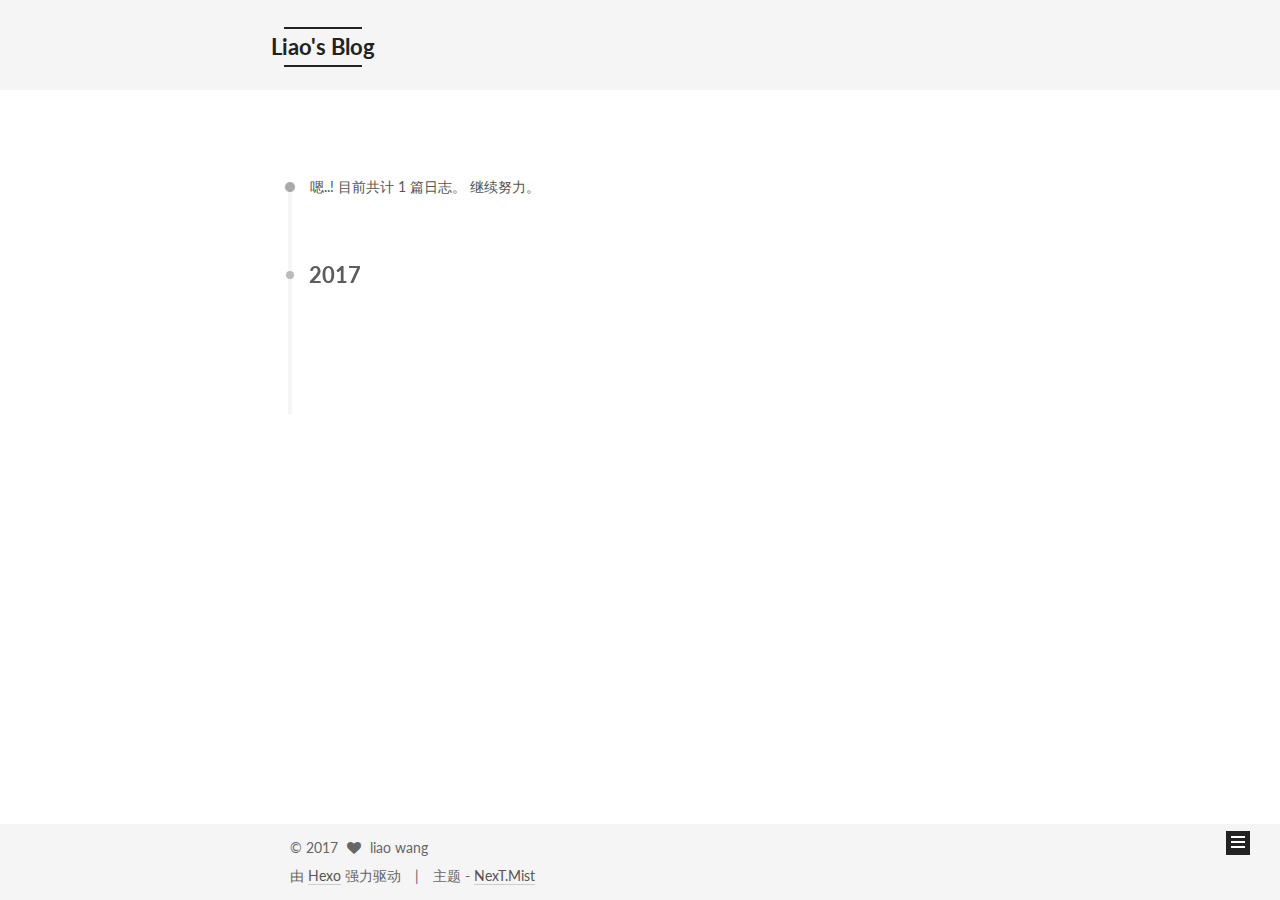
==== commit 430f6bc4: "Site updated: 2017-03-12 16:00:55" ====
--- a/archives/index.html
+++ b/archives/index.html
@@ -200,6 +200,16 @@
         </li>
       
         
+        <li class="menu-item menu-item-categories">
+          <a href="/categories" rel="section">
+            
+              <i class="menu-item-icon fa fa-fw fa-th"></i> <br />
+            
+            分类
+          </a>
+        </li>
+      
+        
         <li class="menu-item menu-item-archives">
           <a href="/archives" rel="section">
             
--- a/css/main.css
+++ b/css/main.css
@@ -1698,7 +1698,7 @@
   width: 4px;
   height: 4px;
   border-radius: 50%;
-  background: #ff49ff;
+  background: #ffaf69;
 }
 .links-of-blogroll {
   font-size: 13px;
